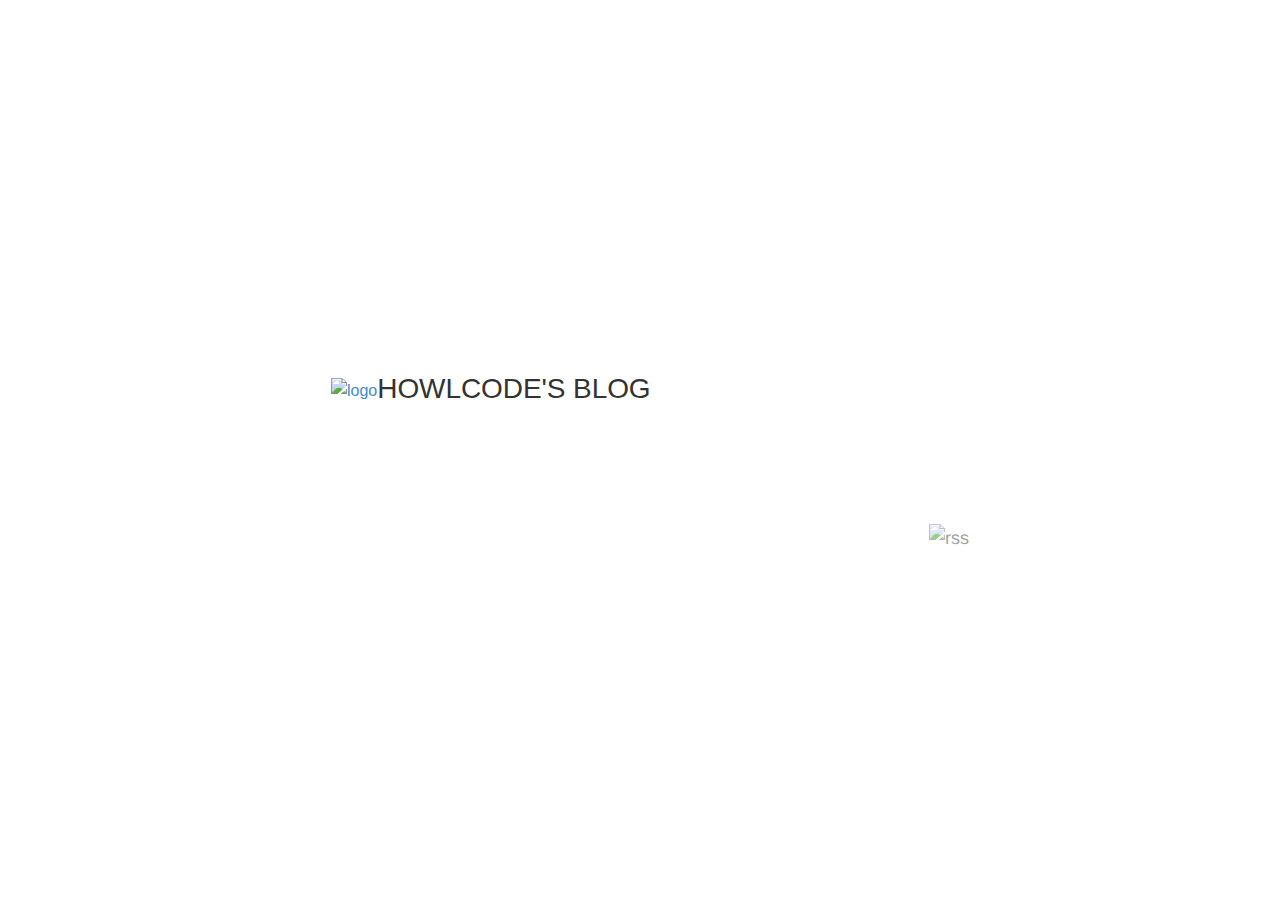
==== public/index.html @ 449d0114 "Initial Commit" ====
<!DOCTYPE html>
<html lang="en-us">

<head>
	<meta name="generator" content="Hugo 0.30.2" />
<meta charset="utf-8">
<meta name="HandheldFriendly" content="True">
<meta name="MobileOptimized" content="320">
<meta name="viewport" content="width=device-width, initial-scale=1.0">
<meta name="referrer" content="no-referrer">



<meta property="og:site_name" content="howlCode&#39;s Blog" />
<meta property="og:locale" content="nn_NO" />
<meta property="og:type" content="article" />
<meta property="og:url" content="http://blog.howlcode.com/" />
<meta property="og:title" content="howlCode&#39;s Blog" />
<meta property="twitter:title" content="howlCode&#39;s Blog">

    <meta property="twitter:card" content="summary">

<meta property="og:description" content="">
<meta property="twitter:description" content="">

<title>


     howlCode&#39;s Blog - howlCode&#39;s Blog 

</title>
<link rel="canonical" href="http://blog.howlcode.com/">


<style media="screen">
  @font-face {
  font-family: 'Nexa Bold';
  src: url('http://blog.howlcode.comfonts/Nexa Bold.otf');
}

html, body, div, span, applet, object, iframe,
h1, h2, h3, h4, h5, h6, p, blockquote, pre,
a, abbr, acronym, address, big, cite, code,
del, dfn, em, img, ins, kbd, q, s, samp,
small, strike, strong, sub, tt, var,
b, u, i, center,
dl, dt, dd, ol, ul, li,
fieldset, form, label, legend,
table, caption, tbody, tfoot, thead, tr, th, td,
article, aside, canvas, details, embed,
figure, figcaption, footer, header, hgroup,
menu, nav, output, ruby, section, summary,
time, mark, audio, video {
  margin: 0;
  padding: 0;
  border: 0;
  font-size: 100%;
  font: inherit;
  vertical-align: baseline;
}
/* HTML5 display-role reset for older browsers */
article, aside, details, figcaption, figure,
footer, header, hgroup, menu, nav, section, div.column {
  display: block;
}
body {
  line-height: 1;
}
ol, ul {
  list-style: none;
}
blockquote, q {
  quotes: none;
}
blockquote:before, blockquote:after,
q:before, q:after {
  content: '';
  content: none;
}
table {
  border-collapse: collapse;
  border-spacing: 0;
}

*,
*:before,
*:after {
  box-sizing: border-box;
}
a,
a:visited,
a:focus,
a:active {
  text-decoration: none;
}
html {
  height: 100%;
  font-size: 16px;
}
body {
  display: -webkit-flex;
  display: -moz-flex;
  display: -ms-flexbox;
  display: -ms-flex;
  display: flex;
  -webkit-flex-direction: column;
  -moz-flex-direction: column;
  -ms-flex-direction: column;
  flex-direction: column;
  -webkit-align-items: center;
  -moz-align-items: center;
  -ms-align-items: center;
  align-items: center;
  -webkit-justify-content: flex-start;
  -moz-justify-content: flex-start;
  -ms-justify-content: flex-start;
  justify-content: flex-start;
  width: 100%;
  min-height: 100%;
  font-weight: 400;
  font-family: 'Helvetica Neue', 'Arial', sans-serif;
  color: #111111;
  line-height: 1.6;
  text-rendering: optimizeLegibility !important;
}
.icon {
  text-rendering: geometricPrecision !important;
}
section {
  display: -webkit-flex;
  display: -moz-flex;
  display: -ms-flexbox;
  display: -ms-flex;
  display: flex;
  -webkit-justify-content: center;
  -moz-justify-content: center;
  -ms-justify-content: center;
  justify-content: center;
  -webkit-align-items: center;
  -moz-align-items: center;
  -ms-align-items: center;
  align-items: center;
  width: 100%;
}
div.column {
  display: -webkit-flex;
  display: -moz-flex;
  display: -ms-flexbox;
  display: -ms-flex;
  display: flex;
  -webkit-justify-content: center;
  -moz-justify-content: center;
  -ms-justify-content: center;
  justify-content: center;
  -webkit-align-items: center;
  -moz-align-items: center;
  -ms-align-items: center;
  align-items: center;
  width: 100%;
}
.container {
  display: -webkit-flex;
  display: -moz-flex;
  display: -ms-flexbox;
  display: -ms-flex;
  display: flex;
  width: 100%;
}
div.header .container {
  -webkit-align-items: center;
  -moz-align-items: center;
  -ms-align-items: center;
  align-items: center;
  -webkit-justify-content: center;
  -moz-justify-content: center;
  -ms-justify-content: center;
  justify-content: center;
}
div.header .content {
  display: -webkit-flex;
  display: -moz-flex;
  display: -ms-flexbox;
  display: -ms-flex;
  display: flex;
  -webkit-flex-direction: column;
  -moz-flex-direction: column;
  -ms-flex-direction: column;
  flex-direction: column;
  -webkit-align-items: center;
  -moz-align-items: center;
  -ms-align-items: center;
  align-items: center;
}
div.header .container .logo {
  max-width: 100px;
  margin-left: -2em;
}
div.header .name {
  padding-top: 20px;
  font-size: 28px;
  font-family: 'Nexa Bold', 'Helvetica Neue', 'Arial', sans-serif;
  letter-spacing: -0.005rem;
  text-transform: uppercase;
  -moz-osx-font-smoothing: grayscale;
  -webkit-font-smoothing: antialiased;
  font-smoothing: antialiased;
  color: #333333;
}
div.header nav {
  margin-bottom: 16px;
}
div.header nav ul {
  list-style: none;
  text-align: center;
  display: -webkit-inline-flex;
  display: -moz-inline-flex;
  display: -ms-inline-flexbox;
  display: -ms-inline-flex;
  display: inline-flex;
}
div.header nav ul li {
  margin-left: 6px;
  margin-right: 6px;
}
div.header nav ul li:first-child {
  margin-left: 0;
}
div.header nav ul li:last-child {
  margin-right: 0;
}
div.header nav ul a {
  color: #555555;
  font-weight: 400;
  font-size: 14px;
  text-transform: uppercase;
  font-family: 'Helvetica Neue', 'Arial', sans-serif;
  -webkit-transition: color 0.1s cubic-bezier(0.47, 0, 0.75, 0.72);
  -moz-transition: color 0.1s cubic-bezier(0.47, 0, 0.75, 0.72);
  -ms-transition: color 0.1s cubic-bezier(0.47, 0, 0.75, 0.72);
  -o-transition: color 0.1s cubic-bezier(0.47, 0, 0.75, 0.72);
}
div.header nav ul a:hover {
  color: #111111;
}
div.footer .container {
  -webkit-align-items: center;
  -moz-align-items: center;
  -ms-align-items: center;
  align-items: center;
  -webkit-justify-content: center;
  -moz-justify-content: center;
  -ms-justify-content: center;
  justify-content: center;
  flex-direction: column-reverse;
  width: 100%;
  text-align: center;
}
div.footer .container a {
  font-size: 14px;
  margin-left: 6px;
  margin-right: 6px;
  opacity: 0.6;
  -webkit-transition: opacity 0.1s cubic-bezier(0.47, 0, 0.75, 0.72);
  -moz-transition: opacity 0.1s cubic-bezier(0.47, 0, 0.75, 0.72);
  -ms-transition: opacity 0.1s cubic-bezier(0.47, 0, 0.75, 0.72);
  -o-transition: opacity 0.1s cubic-bezier(0.47, 0, 0.75, 0.72);
}
div.footer .container a:first-child {
  margin-left: 0;
}
div.footer .container a:last-child {
  margin-right: 0;
}
div.footer .container a:hover {
  opacity: 0.8;
}
div.footer .container a .icon {
  width: 16px;
  height: 16px;
}
div.footer .container .copyright {
  flex-grow: 0.5;
  text-align: start;
}
div.footer .container .icons {
  flex-grow: 0.5;
  text-align: end;
}
div.main .container {
  -webkit-align-items: center;
  -moz-align-items: center;
  -ms-align-items: center;
  align-items: center;
  -webkit-justify-content: flex-start;
  -moz-justify-content: flex-start;
  -ms-justify-content: flex-start;
  justify-content: flex-start;
}
div.main .content {
  color: #111111;
  font-size: 16px;
}
div.main .content .title-container {
  display: -webkit-flex;
  display: -moz-flex;
  display: -ms-flexbox;
  display: -ms-flex;
  display: flex;
  -webkit-justify-content: space-between;
  -moz-justify-content: space-between;
  -ms-justify-content: space-between;
  justify-content: space-between;
}
div.main .content .posts {
  margin-bottom: 4em;
}
div.main .content .page-heading {
  font-size: 20px;
  font-weight: 700;
  font-family: 'Helvetica Neue', 'Arial', sans-serif;
  letter-spacing: -0.005rem;
  text-transform: uppercase;
  -moz-osx-font-smoothing: grayscale;
  -webkit-font-smoothing: antialiased;
  font-smoothing: antialiased;
  color: #333333;
  margin-bottom: 16px;
}
div.main .content .front-matter .page-heading {
  margin-bottom: 0;
}
div.main .content .front-matter .meta {
  font-size: 14px;
  color: #666666;
  display: -webkit-flex;
  display: -moz-flex;
  display: -ms-flexbox;
  display: -ms-flex;
  display: flex;
  margin-bottom: 32px;
}
div.main .content .front-matter .date,
div.main .content .front-matter .author,
div.main .content .front-matter .tags,
div.main .content .front-matter .word-count,
div.main .content .front-matter .middot:before {
  display: none;
}
div.main .content .front-matter .middot:before {
  font-size: 6px;
  margin: 0 6px;
  vertical-align: middle;
  content: "•";
}
div.main .content .front-matter .tags ul {
  display: -webkit-flex;
  display: -moz-flex;
  display: -ms-flexbox;
  display: -ms-flex;
  display: flex;
  -webkit-flex-direction: row;
  -moz-flex-direction: row;
  -ms-flex-direction: row;
  flex-direction: row;
  -webkit-align-items: center;
  -moz-align-items: center;
  -ms-align-items: center;
  align-items: center;
}
div.main .content .front-matter .tags ul li {
  -webkit-transition: opacity 0.1s cubic-bezier(0.47, 0, 0.75, 0.72);
  -moz-transition: opacity 0.1s cubic-bezier(0.47, 0, 0.75, 0.72);
  -ms-transition: opacity 0.1s cubic-bezier(0.47, 0, 0.75, 0.72);
  -o-transition: opacity 0.1s cubic-bezier(0.47, 0, 0.75, 0.72);
}
div.main .content .front-matter .tags ul li:hover {
  opacity: 0.7;
}
div.main .content .front-matter .tags ul li a {
  color: #666666;
}
div.main .container.f04 {
  -webkit-justify-content: center;
  -moz-justify-content: center;
  -ms-justify-content: center;
  justify-content: center;
}
div.main .container.f04 .content {
  display: -webkit-flex;
  display: -moz-flex;
  display: -ms-flexbox;
  display: -ms-flex;
  display: flex;
  -webkit-flex-direction: column;
  -moz-flex-direction: column;
  -ms-flex-direction: column;
  flex-direction: column;
  -webkit-align-items: center;
  -moz-align-items: center;
  -ms-align-items: center;
  align-items: center;
}
div.main .container.f04 .content .num {
  margin: 30px 0px 30px 0;
  font-weight: 400;
  font-family: 'Helvetica Neue', 'Arial', sans-serif;
  font-size: 50px;
}
div.main .container.f04 .content .detail {
  margin-bottom: 40px;
}
div.main .container .content .groupby {
  margin-top: 1em;
  padding-left: 0.5em;
}
div.main .container .content .post-item {
  display: -webkit-flex;
  display: -moz-flex;
  display: -ms-flexbox;
  display: -ms-flex;
  display: flex;
  -webkit-align-items: center;
  -moz-align-items: center;
  -ms-align-items: center;
  align-items: center;
  display: list-item;
  list-style: disc inside;
}
div.main .container .content .post-item .meta {
  font-size: 14px;
  color: #666666;
  display: none;
  min-width: 100px;
}
div.main .container .content .see-more {
  font-style: italic;
  float: right;
  font-size: 0.9em;
  margin-top: 2em;
  color: #313537;
}
div.main .container .content .see-more:hover {
  color: #666;
}
section {
  padding: 0 16px;
}
div.column {
  padding: 0 16px;
}
div.header {
  padding-top: 10px;
}
div.header-home {
  padding-top: 36px;
}
div.main {
  padding-top: 32px;
}
div.main .container .content .post-item .meta {
    display: block;
}
div.main .container .content .post-item {
    display: flex;
    list-style: none;
}
a {
  color: #428bca;
  -webkit-transition: color 0.1s cubic-bezier(0.47, 0, 0.75, 0.72);
  -moz-transition: color 0.1s cubic-bezier(0.47, 0, 0.75, 0.72);
  -ms-transition: color 0.1s cubic-bezier(0.47, 0, 0.75, 0.72);
  -o-transition: color 0.1s cubic-bezier(0.47, 0, 0.75, 0.72);
}
a:hover {
  color: #2a6496;
}
img {
  max-width: 100%;
}
div.main .content {
    width: 100%;
}
div.main .content .markdown {
  font-size: 1.1em;
  line-height: 1.75em;
  color: #313537;
  font-family: serif;
  font-weight: 300;
}
div.main .content .markdown h1,
div.main .content .markdown h2,
div.main .content .markdown h3,
div.main .content .markdown h4,
div.main .content .markdown h5,
div.main .content .markdown h6 {
  font-size: 22px;
  font-family: 'Helvetica Neue', 'Arial', sans-serif;
  letter-spacing: -0.005rem;
  font-weight: 700;
  -moz-osx-font-smoothing: grayscale;
  -webkit-font-smoothing: antialiased;
  font-smoothing: antialiased;
  color: #333333;
  text-transform: none;
  margin-top: 1.75rem;
}
div.main .content .markdown h1 {
  font-size: 1.75rem;
  margin-bottom: 2rem;
}
div.main .content .markdown h2 {
  font-size: 1.5rem;
  margin-bottom: 1.5rem;
}
div.main .content .markdown h3 {
  font-size: 1em;
  margin-bottom: 1rem;
}
div.main .content .markdown h4,
div.main .content .markdown h5,
div.main .content .markdown h6 {
  font-size: 1rem;
  margin-bottom: 1rem;
  letter-spacing: none;
}
div.main .content .markdown code,
div.main .content .markdown pre {
  font-family: 'Menlo', monospace;
  font-size: 0.98rem;
  background-color: #f7f7f7;
}
div.main .content .markdown code {
  /* enclosed by single backtick (`) */
  padding: .15em .5em;
  border-radius: 2px;
}
div.main .content .markdown pre {
  /* Hugo specific: consider using the 'highlight' shortcode */
  display: block;
  margin-top: 1rem;
  margin-bottom: 2rem;
  padding: 1rem;
  line-height: 1.5em;
  white-space: pre;
  word-break: break-all;
  word-wrap: break-word;
}
div.main .content .markdown pre code {
  /* enclosed by 4 backticks (````) */
  padding: 0;
  font-size: 0.9rem;
}
div.main .content .markdown a code {
  color: #428bca !important;
}
div.main .content .markdown a code:hover {
  text-decoration: underline;
}
div.main .content .markdown p {
  
  text-align: justify;
  
  margin-top: 0;
  margin-bottom: 1em;
}
div.main .content .markdown ul,
div.main .content .markdown ol,
div.main .content .markdown dl {
  margin-top: 1rem;
  margin-bottom: 2rem;
}
div.main .content .markdown dt {
  font-weight: bold;
}
div.main .content .markdown dd {
  margin-bottom: .5rem;
}
div.main .content .markdown ul {
  list-style-type: disc;
  list-style-position: outside;
  margin-bottom: 1.25rem;
}
div.main .content .markdown ol {
  list-style-type: decimal;
  margin-bottom: 1.25rem;
}
div.main .content .markdown li {
  margin-left: 2em;
}
div.main .content .markdown em {
  font-style: italic;
}
div.main .content .markdown strong {
  font-weight: 700;
}
div.main .content .markdown hr {
  position: relative;
  margin: 1.75rem 0;
  border: 0;
  border-top: 1px solid #808080;
  border-top: 1px solid #999999;
}
div.main .content .markdown abbr {
  font-size: 0.85rem;
  font-weight: bold;
  color: #666666;
  text-transform: uppercase;
}
div.main .content .markdown abbr[title] {
  cursor: help;
  border-bottom: 1px dotted #808080;
}
div.main .content .markdown blockquote {
  padding: .5rem 1rem;
  margin: .8rem 0;
  color: #7a7a7a;
  border-left: .25rem solid #e5e5e5;
}
div.main .content .markdown blockquote p:last-child {
  margin-bottom: 0;
}
div.main .content .markdown figure {
  width: 100%;
  background: #fff;
  margin-bottom: 1em;
}
div.main .content .markdown figure img {
  width: 100%;
  height: auto;
  max-width: 100%;
  display: block;
  position: static;
  margin: auto;
}
div.main .content .markdown table {
  margin-bottom: 1rem;
  width: 100%;
  border: 1px solid #e5e5e5;
  border-collapse: collapse;
}
div.main .content .markdown td,
div.main .content .markdown th {
  padding: .25rem .5rem;
  border: 1px solid #e5e5e5;
}
div.main .content .markdown tbody tr:nth-child(odd) td,
div.main .content .markdown tbody tr:nth-child(odd) th {
  background-color: #f7f7f7;
}
div.main .content .markdown .footnotes ol {
  list-style-type: decimal;
  margin-left: 16px;
}
div.main .content .markdown .footnotes li {
  list-style-type: unset;
}
div.main .content .markdown .footnote-ref {
  font-size: 0.7em;
}
div.main .content .navigation {
  display: -webkit-flex;
  display: -moz-flex;
  display: -ms-flexbox;
  display: -ms-flex;
  display: flex;
  -webkit-flex-direction: column;
  -moz-flex-direction: column;
  -ms-flex-direction: column;
  flex-direction: column;
  -webkit-align-items: center;
  -moz-align-items: center;
  -ms-align-items: center;
  align-items: center;
  padding: 2em;
}
div.main .content .navigation div {
  display: -webkit-flex;
  display: -moz-flex;
  display: -ms-flexbox;
  display: -ms-flex;
  display: flex;
  -webkit-flex-direction: row;
  -moz-flex-direction: row;
  -ms-flex-direction: row;
  flex-direction: row;
  -webkit-align-items: center;
  -moz-align-items: center;
  -ms-align-items: center;
  align-items: center;
  margin-top: 1em;
}
div.main .content .navigation .icon {
  width: 16px;
  height: 16px;
}
div.main .content .navigation a {
  width: 250px;
  margin: 0 1em;
  text-align: center;
  font-style: italic;
  color: #313537;
}
div.main .content .share, div.main .content .share div {
  display: -webkit-flex;
  display: -moz-flex;
  display: -ms-flexbox;
  display: -ms-flex;
  display: flex;
  -webkit-flex-direction: row;
  -moz-flex-direction: row;
  -ms-flex-direction: row;
  flex-direction: row;
  -webkit-align-items: center;
  -moz-align-items: center;
  -ms-align-items: center;
  align-items: center;
  justify-content: center;
}
div.main .content .share {
  background-color: rgba(152, 152, 152, 0.07);
  padding: 1em 0;
}
div.main .content .share a {
  margin: 0 6px;
}
kbd {
  padding: 0.1em 0.6em;
  border: 1px solid #ccc;
  font-size: 11px;
  font-family: Arial,Helvetica,sans-serif;
  background-color: #f7f7f7;
  color: #333;
  -moz-box-shadow: 0 1px 0px rgba(0, 0, 0, 0.2),0 0 0 2px #ffffff inset;
  -webkit-box-shadow: 0 1px 0px rgba(0, 0, 0, 0.2),0 0 0 2px #ffffff inset;
  box-shadow: 0 1px 0px rgba(0, 0, 0, 0.2),0 0 0 2px #ffffff inset;
  -moz-border-radius: 3px;
  -webkit-border-radius: 3px;
  border-radius: 3px;
  display: inline-block;
  margin: 0 0.1em;
  text-shadow: 0 1px 0 #fff;
  line-height: 1.4;
  white-space: nowrap;
}

/* Fonts */


.wf-raleway-n4-active body, 
.wf-raleway-n4-active div.header nav ul a,
.wf-raleway-n7-active div.main .content .page-heading,
.wf-raleway-n2-active div.main .container.f04 .content .num,
.wf-raleway-n7-active div.main .content .markdown h1,
.wf-raleway-n7-active div.main .content .markdown h2,
.wf-raleway-n7-active div.main .content .markdown h3,
.wf-raleway-n7-active div.main .content .markdown h4,
.wf-raleway-n7-active div.main .content .markdown h5,
.wf-raleway-n7-active div.main .content .markdown h6 {
      font-family: 'Raleway';
}

.wf-merriweather-n3-active div.main .content .markdown {
      font-family: 'Merriweather';
}

.wf-ubuntu-mono-n4-active div.main .content .markdown code,
.wf-ubuntu-mono-n4-active div.main .content .markdown pre {
      font-family: 'Ubuntu Mono';
}


</style>
<style media="(min-width: 600px)">
  body {
-webkit-justify-content: center;
-moz-justify-content: center;
-ms-justify-content: center;
justify-content: center;
}
.non-narrow.zero-top-spacing {
padding-top: 0 !important;
}
section {
padding: 0 16px;
margin-left: 100px;
margin-right: 100px;
max-width: 750px;
}
div.column {
padding: 0 16px;
max-width: 750px;
}
div.header {
background-color: transparent;
}
div.header .container {
-webkit-justify-content: flex-start;
-moz-justify-content: flex-start;
-ms-justify-content: flex-start;
justify-content: flex-start;
}
div.header .container .logo {
margin: 0;
}
div.header-home .container .logo {
max-width: 180px;
margin-left: 20px;
}
div.header-home .name-home {
padding-top: 30px;
font-size: 40px;
}
div.header-home nav ul a {
font-size: 18px;
}
div.header .content {
-webkit-align-items: flex-start;
-moz-align-items: flex-start;
-ms-align-items: flex-start;
align-items: flex-start;
}
div.header .name {
color: #333333;
}
div.header nav {
font-size: 14px;
margin-bottom: 0;
}
div.header nav ul {
text-align: left;
}
div.header nav ul a {
color: #666666;
}
div.header nav ul a:hover {
color: #333333;
}
div.footer {
background-color: transparent;
}
div.footer .container {
flex-direction: row;
}
div.footer .container a {
margin-left: 3px;
margin-right: 3px;
color: #666666;
}
div.footer .container a:hover {
color: #333333;
}
div.footer .container a .icon {
font-size: 18px;
}
div.footer .container a .icon.larger {
font-size: 20px;
}
div.main .content .front-matter .date,
div.main .content .front-matter .author,
div.main .content .front-matter .tags,
div.main .content .front-matter .word-count,
div.main .content .front-matter .middot:before {
display: initial;
}
div.main .container.f04 {
-webkit-justify-content: flex-start;
-moz-justify-content: flex-start;
-ms-justify-content: flex-start;
justify-content: flex-start;
}
div.main .container.f04 .content {
-webkit-align-items: flex-start;
-moz-align-items: flex-start;
-ms-align-items: flex-start;
align-items: flex-start;
}
div.main .container.f04 .content .num {
margin: 0 0 10px 0;
font-size: 32px;
}
div.main .container.f04 .content .detail {
margin-bottom: 30px;
}
.container {
padding: 0 30px;
}
div.header {
padding-top: 60px;
padding-bottom: 60px;
}
div.footer {
padding-top: 30px;
padding-bottom: 60px;
}
div.main {
padding-top: 0;
}
div.main .container .content .post-item {
display: flex;
list-style: none;
padding-left: 1.5em;
}
div.main .container .content .post-item .meta {
display: block;
}
div.main.post {
padding-top: 60px;
padding-bottom: 60px;
}
div.main .content .markdown blockquote {
padding-right: 5rem;
padding-left: 1.25rem;
}
div.main .content .navigation {
-webkit-flex-direction: row;
-moz-flex-direction: row;
-ms-flex-direction: row;
flex-direction: row;
}
div.main .content .navigation div {
margin-top: 0em;
}

</style>
<style media="(min-width: 769px)">
  div.main .content .markdown figure {
width: 110%;
margin-left: -4%;
}
div.main .content .markdown img {
max-width: 110%;
width: 110%;
margin-left: -4%;
}
div.main .content .markdown pre {
width: 110%;
margin-left: -4%;
}

</style>

<noscript>
  <link href="https://fonts.googleapis.com/css?family=Raleway:400,600,700" rel="stylesheet">
  <link href="https://fonts.googleapis.com/css?family=Merriweather:300,300i,700,700i" rel="stylesheet">
  <link href="https://fonts.googleapis.com/css?family=Ubuntu+Mono:400,700" rel="stylesheet">
</noscript>














<link rel="shortcut icon"

    href="http://blog.howlcode.comimg/favicon.ico"

>



  <link href="http://blog.howlcode.com/index.xml" rel="alternate" type="application/rss+xml" title="howlCode&#39;s Blog" />


</head>


<body>


<div class="header header-home column">

    <div class="container">
        <a href="http://blog.howlcode.com"><img class="logo" src="http://blog.howlcode.com/logo.png" alt="logo" /></a>
        <div class="content">
            <a href="http://blog.howlcode.com"><div class="name"><h1>howlCode&#39;s Blog</h1></div></a>
            <nav>
                <ul>
                    
                    
                    
                </ul>
            </nav>
        </div>
    </div>
</div>

<div class="main column">
    <div class="container">
        <div class="content">
            

            

            <div class="best-posts">
            
            
            </div>
        </div>
    </div>
</div>
<div class="footer column">
    <div class="container">

        

        <div class="copyright">

        

        </div>
        <div class="icons">

        

        

        

        

        

        
            <a href="http://blog.howlcode.com/index.xml">
                <img class="icon" src="http://blog.howlcode.comimg/rss.svg" alt="rss" />
            </a>
        

        </div>
    </div>
</div>


<script src="https://ajax.googleapis.com/ajax/libs/webfont/1.6.26/webfont.js"></script>
<script>
  WebFont.load({
    google: {
      families: ['Raleway:400,600,700', 'Merriweather:300,300i,700,700i', 'Ubuntu+Mono:400,700']
    }
  });
</script>













<script>
  window.onload = function() {
    
    
    
  };
</script>




</body>
</html>
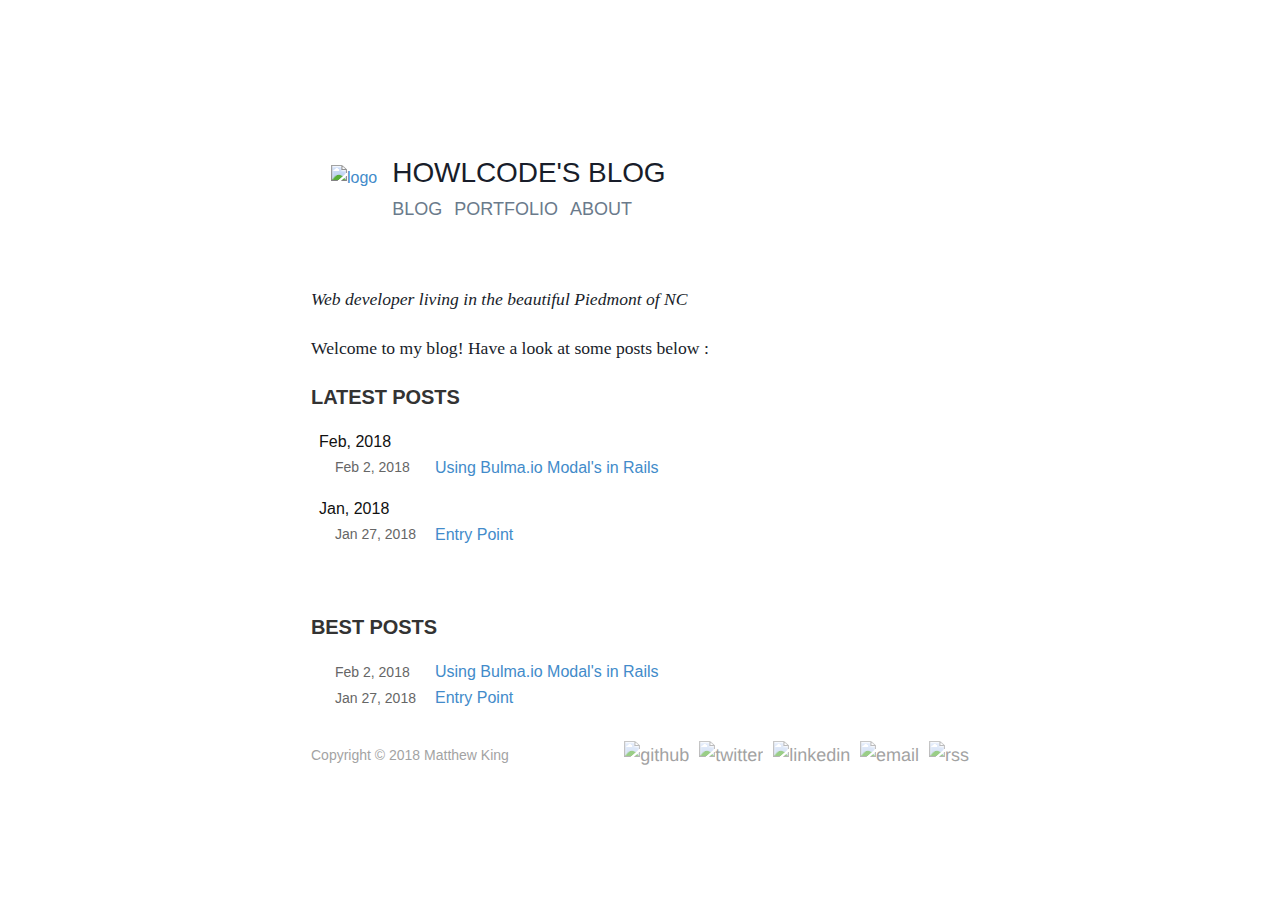
==== commit da428131: "fix layout bug" ====
--- a/public/index.html
+++ b/public/index.html
@@ -1,5 +1,5 @@
 <!DOCTYPE html>
-<html lang="en-us">
+<html lang="en-US">
 
 <head>
 	<meta name="generator" content="Hugo 0.30.2" />
@@ -8,20 +8,24 @@
 <meta name="MobileOptimized" content="320">
 <meta name="viewport" content="width=device-width, initial-scale=1.0">
 <meta name="referrer" content="no-referrer">
-
-
+<meta name="description" content="howlCode&#39;s adventures in coding">
+
+
+    <meta property="twitter:site" content="@_howlCode">
 
 <meta property="og:site_name" content="howlCode&#39;s Blog" />
 <meta property="og:locale" content="nn_NO" />
 <meta property="og:type" content="article" />
-<meta property="og:url" content="http://blog.howlcode.com/" />
+<meta property="og:url" content="http://www.howlcode.com/" />
 <meta property="og:title" content="howlCode&#39;s Blog" />
 <meta property="twitter:title" content="howlCode&#39;s Blog">
 
+    <meta property="og:image" content="http://www.howlcode.comimg/banner.png">
     <meta property="twitter:card" content="summary">
-
-<meta property="og:description" content="">
-<meta property="twitter:description" content="">
+    <meta property="twitter:image" content="http://www.howlcode.comimg/banner.png">
+
+<meta property="og:description" content="howlCode&#39;s adventures in coding">
+<meta property="twitter:description" content="howlCode&#39;s adventures in coding">
 
 <title>
 
@@ -29,13 +33,13 @@
      howlCode&#39;s Blog - howlCode&#39;s Blog 
 
 </title>
-<link rel="canonical" href="http://blog.howlcode.com/">
+<link rel="canonical" href="http://www.howlcode.com/">
 
 
 <style media="screen">
   @font-face {
   font-family: 'Nexa Bold';
-  src: url('http://blog.howlcode.comfonts/Nexa Bold.otf');
+  src: url('http://www.howlcode.comfonts/Nexa Bold.otf');
 }
 
 html, body, div, span, applet, object, iframe,
@@ -194,6 +198,7 @@
 div.header .container .logo {
   max-width: 100px;
   margin-left: -2em;
+  margin-right: 15px;
 }
 div.header .name {
   padding-top: 20px;
@@ -801,6 +806,7 @@
 }
 div.header .container .logo {
 margin: 0;
+margin-right: 15px;
 }
 div.header-home .container .logo {
 max-width: 180px;
@@ -946,11 +952,98 @@
 </noscript>
 
 
-
-
-
-
-
+  <style type="text/css" media="screen">
+    .hljs{display:block;background:white;padding:0.5em;color:#333333;overflow-x:auto}.hljs-comment,.hljs-meta{color:#969896}.hljs-string,.hljs-variable,.hljs-template-variable,.hljs-strong,.hljs-emphasis,.hljs-quote{color:#df5000}.hljs-keyword,.hljs-selector-tag,.hljs-type{color:#a71d5d}.hljs-literal,.hljs-symbol,.hljs-bullet,.hljs-attribute{color:#0086b3}.hljs-section,.hljs-name{color:#63a35c}.hljs-tag{color:#333333}.hljs-title,.hljs-attr,.hljs-selector-id,.hljs-selector-class,.hljs-selector-attr,.hljs-selector-pseudo{color:#795da3}.hljs-addition{color:#55a532;background-color:#eaffea}.hljs-deletion{color:#bd2c00;background-color:#ffecec}.hljs-link{text-decoration:underline}
+  </style>
+
+
+
+  <style type="text/css" media="screen">
+    .progressive{overflow:hidden;position:relative;background:#efefef}.progressive__img{width:100%;height:100%;position:absolute;-webkit-transform:translateZ(0);transform:translateZ(0)}.progressive--not-loaded{filter:blur(30px);-webkit-filter:blur(30px)}.progressive--is-loaded{filter:blur(20px);-webkit-filter:blur(20px);-webkit-animation:sharpen .5s both;animation:sharpen .5s both}@-webkit-keyframes sharpen{from{filter:blur(20px);-webkit-filter:blur(20px)}to{filter:blur(0);-webkit-filter:blur(0)}}@keyframes sharpen{from{filter:blur(20px);-webkit-filter:blur(20px)}to{filter:blur(0);-webkit-filter:blur(0)}}
+  </style>
+
+
+
+  <style type="text/css" media="screen">
+    /*!
+ * Social Share Kit v1.0.7 (http://socialsharekit.com)
+ * Copyright 2015 Social Share Kit / Kaspars Sprogis.
+ * Licensed under Creative Commons Attribution-NonCommercial 3.0 license:
+ * https://github.com/darklow/social-share-kit/blob/master/LICENSE
+ * ---
+ */@font-face{font-family:'social-share-kit';src:url('http://www.howlcode.comfonts/social-share-kit.eot');src:url('http://www.howlcode.comfonts/social-share-kit.eot?#iefix') format('embedded-opentype'),url('http://www.howlcode.comfonts/social-share-kit.woff') format('woff'),url('http://www.howlcode.comfonts/social-share-kit.ttf') format('truetype'),url('http://www.howlcode.comfonts/social-share-kit.svg#social-share-kit') format('svg');font-weight:normal;font-style:normal}.ssk:before{display:inline-block;font-family:"social-share-kit" !important;font-style:normal !important;font-weight:normal !important;font-variant:normal !important;text-transform:none !important;speak:none;line-height:1;-webkit-font-smoothing:antialiased;-moz-osx-font-smoothing:grayscale}.ssk-facebook:before{content:"a";text-indent:4px;margin-right:-4px}.ssk-twitter:before{content:"b"}.ssk-google-plus:before{content:"v"}.ssk-google-plus-old:before{content:"c"}.ssk-email:before{content:"d";top:-1px;position:relative}.ssk-pinterest:before{content:"e"}.ssk-tumblr:before{content:"f"}.ssk-linkedin:before{content:"g"}.ssk-github:before{content:"h"}.ssk-vk:before{content:"i"}.ssk-instagram:before{content:"j"}.ssk-amazon:before{content:"k"}.ssk-skype:before{content:"s"}.ssk-youtube:before{content:"x"}.ssk-vimeo:before{content:"u"}.ssk-ebay:before{content:"p"}.ssk-apple:before{content:"l"}.ssk-behance:before{content:"q"}.ssk-dribble:before{content:"n"}.ssk-android:before{content:"o"}.ssk-whatsapp:before{content:"m"}.ssk-reddit:before{content:"r"}.ssk-reddit2:before{content:"t"}.ssk-link:before{content:"w"}.ssk{background-color:#757575;color:white;display:inline-block;font-size:22px;line-height:1px;margin-right:2px;margin-bottom:2px;padding:7px;text-align:center;text-decoration:none;transition:background-color .1s;-webkit-transition:background-color .1s;-moz-transition:background-color .1s;-ms-transition:background-color .1s;-o-transition:background-color .1s}.ssk:before,.ssk .glyphicon,.ssk .fa{position:relative;font-size:22px;top:0;vertical-align:middle}.ssk.ssk-xs,.ssk-xs>.ssk{padding:4px}.ssk.ssk-xs:before,.ssk-xs>.ssk:before,.ssk.ssk-xs .glyphicon,.ssk-xs>.ssk .glyphicon,.ssk.ssk-xs .fa,.ssk-xs>.ssk .fa{font-size:15px}.ssk.ssk-sm,.ssk-sm>.ssk{padding:5px}.ssk.ssk-sm:before,.ssk-sm>.ssk:before,.ssk.ssk-sm .glyphicon,.ssk-sm>.ssk .glyphicon,.ssk.ssk-sm .fa,.ssk-sm>.ssk .fa{font-size:20px}.ssk.ssk-lg,.ssk-lg>.ssk{padding:9px}.ssk.ssk-lg:before,.ssk-lg>.ssk:before,.ssk.ssk-lg .glyphicon,.ssk-lg>.ssk .glyphicon,.ssk.ssk-lg .fa,.ssk-lg>.ssk .fa{font-size:28px}.ssk:last-child{margin-right:0}.ssk:hover{background-color:#424242}.ssk:hover,.ssk:focus{color:#fff;text-decoration:none}.ssk.ssk-round,.ssk-round .ssk{border-radius:50%}.ssk.ssk-round:before,.ssk-round .ssk:before{text-indent:0;margin-right:0}.ssk.ssk-rounded,.ssk-rounded .ssk{border-radius:15%}.ssk.ssk-icon{color:#757575;padding:2px;font-size:24px}.ssk.ssk-icon,.ssk.ssk-icon:hover{background-color:transparent}.ssk.ssk-icon:hover{color:#424242}.ssk.ssk-icon.ssk-xs,.ssk-xs>.ssk.ssk-icon{font-size:16px}.ssk.ssk-icon.ssk-sm,.ssk-sm>.ssk.ssk-icon{font-size:20px}.ssk.ssk-icon.ssk-lg,.ssk-lg>.ssk.ssk-icon{font-size:28px}.ssk.ssk-text{overflow:hidden;font-size:17px;line-height:normal;padding-right:10px}.ssk.ssk-text:before,.ssk.ssk-text .glyphicon,.ssk.ssk-text .fa{margin:-7px 10px -7px -7px;padding:7px;background-color:rgba(0,0,0,0.15);vertical-align:bottom;text-indent:0}.ssk-block .ssk.ssk-text{display:block;margin-right:0;text-align:left}.ssk.ssk-text.ssk-xs,.ssk-xs>.ssk.ssk-text{font-size:12px;padding-right:6px}.ssk.ssk-text.ssk-xs:before,.ssk-xs>.ssk.ssk-text:before,.ssk.ssk-text.ssk-xs .glyphicon,.ssk-xs>.ssk.ssk-text .glyphicon,.ssk.ssk-text.ssk-xs .fa,.ssk-xs>.ssk.ssk-text .fa{margin:-4px 6px -4px -4px;padding:4px}.ssk.ssk-text.ssk-sm,.ssk-sm>.ssk.ssk-text{font-size:16px;padding-right:7px}.ssk.ssk-text.ssk-sm:before,.ssk-sm>.ssk.ssk-text:before,.ssk.ssk-text.ssk-sm .glyphicon,.ssk-sm>.ssk.ssk-text .glyphicon,.ssk.ssk-text.ssk-sm .fa,.ssk-sm>.ssk.ssk-text .fa{margin:-5px 7px -5px -5px;padding:5px}.ssk.ssk-text.ssk-lg,.ssk-lg>.ssk.ssk-text{font-size:22px;padding-right:13px}.ssk.ssk-text.ssk-lg:before,.ssk-lg>.ssk.ssk-text:before,.ssk.ssk-text.ssk-lg .glyphicon,.ssk-lg>.ssk.ssk-text .glyphicon,.ssk.ssk-text.ssk-lg .fa,.ssk-lg>.ssk.ssk-text .fa{margin:-9px 13px -9px -9px;padding:9px}.ssk-group,.ssk-sticky{font-size:0}.ssk-sticky{top:0;position:fixed;z-index:2000}.ssk-sticky .ssk{transition:padding .1s ease-out;-webkit-transition:padding .1s ease-out;-moz-transition:padding .1s ease-out;-ms-transition:padding .1s ease-out;-o-transition:padding .1s ease-out;margin:0}@media (min-width:768px){.ssk-sticky.ssk-left .ssk,.ssk-sticky.ssk-right .ssk{display:block;clear:both}.ssk-sticky.ssk-left.ssk-center,.ssk-sticky.ssk-right.ssk-center{top:50%;transform:translateY(-50%);-webkit-transform:translateY(-50%);-moz-transform:translateY(-50%);-ms-transform:translateY(-50%);-o-transform:translateY(-50%)}.ssk-sticky.ssk-left{left:0}.ssk-sticky.ssk-left .ssk{float:left}.ssk-sticky.ssk-left .ssk:hover{padding-left:15px}.ssk-sticky.ssk-right{right:0}.ssk-sticky.ssk-right .ssk{float:right}.ssk-sticky.ssk-right .ssk:hover{padding-right:15px}}.ssk-sticky.ssk-bottom{font-size:0;top:auto;bottom:0}.ssk-sticky.ssk-bottom.ssk-center{left:50%;right:auto;transform:translateX(-50%);-webkit-transform:translateX(-50%);-moz-transform:translateX(-50%);-ms-transform:translateX(-50%);-o-transform:translateX(-50%)}.ssk-sticky.ssk-bottom .ssk{vertical-align:bottom}.ssk-sticky.ssk-bottom .ssk:hover{padding-bottom:15px}.ssk-sticky.ssk-round.ssk-xs .ssk:hover{padding:8px}.ssk-sticky.ssk-round.ssk-sm .ssk:hover{padding:9px}.ssk-sticky.ssk-round .ssk:hover{padding:11px}.ssk-sticky.ssk-round.ssk-lg .ssk:hover{padding:13px}@media (max-width:767px){.ssk-sticky{left:0;right:0;bottom:0;top:auto;width:100%;display:flex !important;flex-direction:row;flex-wrap:nowrap}.ssk-sticky.ssk-sticky-hide-xs{display:none !important}.ssk-sticky .ssk{flex:1;width:auto}.ssk-sticky .ssk .ssk-num{display:none}}.ssk-count{padding-top:20px}.ssk-count .ssk{position:relative}.ssk-count .ssk-num{border-radius:4px;color:#8f8f8f;background-color:rgba(50,50,50,0.03);display:block;font-size:12px;left:0;line-height:20px;position:absolute;right:0;text-align:center;top:-20px}@media (min-width:768px){.ssk-count.ssk-sticky{padding-top:0}.ssk-count.ssk-sticky.ssk-left .ssk-num,.ssk-count.ssk-sticky.ssk-right .ssk-num{top:20%;background-color:transparent}.ssk-count.ssk-sticky.ssk-left .ssk-num{left:100%;margin-left:5px}.ssk-count.ssk-sticky.ssk-right .ssk-num{right:115%;margin-left:-100%;text-align:right}}.ssk-facebook{background-color:#3B5998}.ssk-grayscale>.ssk-facebook{background-color:#757575}.ssk-facebook:hover{background-color:#2d4373}.ssk-facebook:hover{background-color:#2d4373}.ssk-grayscale>.ssk-facebook:hover{background-color:#3B5998}.ssk-facebook.ssk-icon{color:#3B5998}.ssk-facebook.ssk-icon:hover{color:#2d4373}.ssk-facebook.ssk-icon:before{text-indent:0;margin-right:0}.ssk-twitter{background-color:#1DA1F2}.ssk-grayscale>.ssk-twitter{background-color:#757575}.ssk-twitter:hover{background-color:#0c85d0}.ssk-twitter:hover{background-color:#0c85d0}.ssk-grayscale>.ssk-twitter:hover{background-color:#1DA1F2}.ssk-twitter.ssk-icon{color:#1DA1F2}.ssk-twitter.ssk-icon:hover{color:#0c85d0}.ssk-google-plus{background-color:#EA4335}.ssk-grayscale>.ssk-google-plus{background-color:#757575}.ssk-google-plus:hover{background-color:#d62516}.ssk-google-plus:hover{background-color:#d62516}.ssk-grayscale>.ssk-google-plus:hover{background-color:#EA4335}.ssk-google-plus.ssk-icon{color:#EA4335}.ssk-google-plus.ssk-icon:hover{color:#d62516}.ssk-pinterest{background-color:#BD081C}.ssk-grayscale>.ssk-pinterest{background-color:#757575}.ssk-pinterest:hover{background-color:#8c0615}.ssk-pinterest:hover{background-color:#8c0615}.ssk-grayscale>.ssk-pinterest:hover{background-color:#BD081C}.ssk-pinterest.ssk-icon{color:#BD081C}.ssk-pinterest.ssk-icon:hover{color:#8c0615}.ssk-tumblr{background-color:#395773}.ssk-grayscale>.ssk-tumblr{background-color:#757575}.ssk-tumblr:hover{background-color:#283d51}.ssk-tumblr:hover{background-color:#283d51}.ssk-grayscale>.ssk-tumblr:hover{background-color:#395773}.ssk-tumblr.ssk-icon{color:#395773}.ssk-tumblr.ssk-icon:hover{color:#283d51}.ssk-email{background-color:#757575}.ssk-grayscale>.ssk-email{background-color:#757575}.ssk-email:hover{background-color:#5b5b5b}.ssk-email:hover{background-color:#5b5b5b}.ssk-grayscale>.ssk-email:hover{background-color:#757575}.ssk-grayscale>.ssk-email:hover{background-color:#5b5b5b}.ssk-email.ssk-icon{color:#757575}.ssk-email.ssk-icon:hover{color:#5b5b5b}.ssk-vk{background-color:#54769a}.ssk-grayscale>.ssk-vk{background-color:#757575}.ssk-vk:hover{background-color:#425d79}.ssk-vk:hover{background-color:#425d79}.ssk-grayscale>.ssk-vk:hover{background-color:#54769a}.ssk-vk.ssk-icon{color:#54769a}.ssk-vk.ssk-icon:hover{color:#425d79}.ssk-linkedin{background-color:#1c87bd}.ssk-grayscale>.ssk-linkedin{background-color:#757575}.ssk-linkedin:hover{background-color:#156791}.ssk-linkedin:hover{background-color:#156791}.ssk-grayscale>.ssk-linkedin:hover{background-color:#1c87bd}.ssk-linkedin.ssk-icon{color:#1c87bd}.ssk-linkedin.ssk-icon:hover{color:#156791}.ssk-whatsapp{background-color:#34AF23}.ssk-grayscale>.ssk-whatsapp{background-color:#757575}.ssk-whatsapp:hover{background-color:#27851a}.ssk-whatsapp:hover{background-color:#27851a}.ssk-grayscale>.ssk-whatsapp:hover{background-color:#34AF23}.ssk-whatsapp.ssk-icon{color:#34AF23}.ssk-whatsapp.ssk-icon:hover{color:#27851a}.ssk-reddit{background-color:#5f99cf}.ssk-grayscale>.ssk-reddit{background-color:#757575}.ssk-reddit:hover{background-color:#3a80c1}.ssk-reddit:hover{background-color:#3a80c1}.ssk-grayscale>.ssk-reddit:hover{background-color:#5f99cf}.ssk-reddit.ssk-icon{color:#5f99cf}.ssk-reddit.ssk-icon:hover{color:#3a80c1}.ssk-reddit2{background-color:#5f99cf}.ssk-grayscale>.ssk-reddit2{background-color:#757575}.ssk-reddit2:hover{background-color:#3a80c1}.ssk-reddit2:hover{background-color:#3a80c1}.ssk-grayscale>.ssk-reddit2:hover{background-color:#5f99cf}.ssk-reddit2.ssk-icon{color:#5f99cf}.ssk-reddit2.ssk-icon:hover{color:#3a80c1}.ssk-turquoise{background-color:#1abc9c}.ssk-turquoise:hover{background-color:#148f77}.ssk-emerald{background-color:#2ecc71}.ssk-emerald:hover{background-color:#25a25a}.ssk-peter-river{background-color:#3498db}.ssk-peter-river:hover{background-color:#217dbb}.ssk-belize-hole{background-color:#2980b9}.ssk-belize-hole:hover{background-color:#20638f}.ssk-amethyst{background-color:#9b59b6}.ssk-amethyst:hover{background-color:#804399}.ssk-wisteria{background-color:#8e44ad}.ssk-wisteria:hover{background-color:#703688}.ssk-wet-asphalt{background-color:#34495e}.ssk-wet-asphalt:hover{background-color:#222f3d}.ssk-midnight-blue{background-color:#2c3e50}.ssk-midnight-blue:hover{background-color:#1a242f}.ssk-green-sea{background-color:#16a085}.ssk-green-sea:hover{background-color:#107360}.ssk-nephritis{background-color:#27ae60}.ssk-nephritis:hover{background-color:#1e8449}.ssk-sunflower{background-color:#f1c40f}.ssk-sunflower:hover{background-color:#c29d0b}.ssk-orange{background-color:#f39c12}.ssk-orange:hover{background-color:#c87f0a}.ssk-carrot{background-color:#e67e22}.ssk-carrot:hover{background-color:#bf6516}.ssk-pumpkin{background-color:#d35400}.ssk-pumpkin:hover{background-color:#a04000}.ssk-alizarin{background-color:#e74c3c}.ssk-alizarin:hover{background-color:#d62c1a}.ssk-pomegranate{background-color:#c0392b}.ssk-pomegranate:hover{background-color:#962d22}.ssk-clouds{background-color:#cfd9db}.ssk-clouds:hover{background-color:#b1c2c6}.ssk-concrete{background-color:#95a5a6}.ssk-concrete:hover{background-color:#798d8f}.ssk-silver{background-color:#bdc3c7}.ssk-silver:hover{background-color:#a1aab0}.ssk-asbestos{background-color:#7f8c8d}.ssk-asbestos:hover{background-color:#667273}.ssk-dark-gray{background-color:#555}.ssk-dark-gray:hover{background-color:#3b3b3b}.ssk-black{background-color:#333}.ssk-black:hover{background-color:#1a1a1a}
+  </style>
+
+
+
+  <style type="text/css" media="screen">
+    a {
+    color: #527fc1f;
+}
+
+a:hover {
+    color: #1a3152;
+}
+
+div.main .content .markdown, div.header .name, div.header nav ul a:hover {
+    color: #181d2a;
+}
+
+div.header nav ul a {
+    color: #6a7a8b;
+}
+
+div.main .content .markdown code {
+    background-color: #f9f9f9;
+    color: #527fc1f;
+}
+
+div.main .content .markdown pre, div.main .content .markdown pre code {
+    background-color: #282a36;
+    color: #87a5d2;
+}
+
+.hljs, .hljs-subst, .hljs-variable {
+    color: #87a5d2;
+}
+
+.hljs-type {
+    color: #97d28b;
+}
+
+.hljs-quote {
+    color: #ffcb8d;
+}
+
+.hljs-string, .hljs-number, .hljs-selector-id, .hljs-selector-class, .hljs-template-tag, .hljs-deletion {
+    color: #96c2d7;
+}
+
+.hljs-comment {
+    color: #6a7a8b;
+}
+
+.hljs-regexp, .hljs-symbol, .hljs-template-variable {
+    color: #ffcb8d;
+}
+
+.hljs-keyword, .hljs-attribute, .hljs-meta-keyword, .hljs-doctag, .hljs-name {
+    color: #97d28b;
+}
+
+.hljs-link, .hljs-selector-attr, .hljs-selector-pseudo, .hljs-title, .hljs-section {
+    color: #ff8e91;
+}
+
+.hljs-built_in, .hljs-bullet, .hljs-code, .hljs-addition {
+    color: #97d28b;
+}
+
+.ssk {
+    background-color: #6a7a8b;
+}
+
+  </style>
 
 
 
@@ -960,13 +1053,13 @@
 
 <link rel="shortcut icon"
 
-    href="http://blog.howlcode.comimg/favicon.ico"
+    href="http://www.howlcode.comimg/favicon.ico"
 
 >
 
 
 
-  <link href="http://blog.howlcode.com/index.xml" rel="alternate" type="application/rss+xml" title="howlCode&#39;s Blog" />
+  <link href="http://www.howlcode.com/index.xml" rel="alternate" type="application/rss+xml" title="howlCode&#39;s Blog" />
 
 
 </head>
@@ -978,13 +1071,33 @@
 <div class="header header-home column">
 
     <div class="container">
-        <a href="http://blog.howlcode.com"><img class="logo" src="http://blog.howlcode.com/logo.png" alt="logo" /></a>
+        <a href="http://www.howlcode.com"><img class="logo" src="http://www.howlcode.com/img/logo.png" alt="logo" /></a>
         <div class="content">
-            <a href="http://blog.howlcode.com"><div class="name"><h1>howlCode&#39;s Blog</h1></div></a>
+            <a href="http://www.howlcode.com"><div class="name"><h1>howlCode&#39;s Blog</h1></div></a>
             <nav>
                 <ul>
                     
-                    
+                        <li><a href="http://www.howlcode.comblog/">Blog</a></li>
+                    
+                    
+                        
+                            
+                        
+                    
+                        
+                            
+                            <li><a href="http://www.howlcode.com/portfolio">portfolio</a></li>
+                            
+                        
+                    
+                    
+                        
+                            <li><a href="http://www.howlcode.com/about/">About</a></li>
+                        
+                    
+                        
+                    
+                        
                     
                 </ul>
             </nav>
@@ -996,11 +1109,77 @@
     <div class="container">
         <div class="content">
             
-
+                <div class="markdown">
+                <p><em>Web developer living in the beautiful Piedmont of NC</em></p>
+
+<p>Welcome to my blog! Have a look at some posts below :</p>
+
+                </div>
+            
+
+            
+                <div class="posts">
+                
+                
+                    <div class="page-heading">Latest posts</div>
+                    <ul>
+                    
+                        <li class="groupby">Feb, 2018</li>
+                        
+                            <li class="post-item">
+    <span class="meta">Feb 2, 2018</span>
+    <a href="http://www.howlcode.com/blog/using-bulma.io-modals-in-rails/"><span>Using Bulma.io Modal&#39;s in Rails</span></a>
+</li>
+
+                        
+                    
+                        <li class="groupby">Jan, 2018</li>
+                        
+                            <li class="post-item">
+    <span class="meta">Jan 27, 2018</span>
+    <a href="http://www.howlcode.com/blog/entry-point/"><span>Entry Point</span></a>
+</li>
+
+                        
+                    
+                    </ul>
+
+                    
+                
+                </div>
             
 
             <div class="best-posts">
             
+            
+                <div class="page-heading">Best posts</div>
+                <ul>
+                
+                    
+                        <li class="post-item">
+    <span class="meta">Feb 2, 2018</span>
+    <a href="http://www.howlcode.com/blog/using-bulma.io-modals-in-rails/"><span>Using Bulma.io Modal&#39;s in Rails</span></a>
+</li>
+
+                    
+                
+                    
+                        <li class="post-item">
+    <span class="meta">Jan 27, 2018</span>
+    <a href="http://www.howlcode.com/blog/entry-point/"><span>Entry Point</span></a>
+</li>
+
+                    
+                
+                    
+                
+                    
+                
+                    
+                
+                    
+                
+                </ul>
             
             </div>
         </div>
@@ -1014,6 +1193,10 @@
         <div class="copyright">
 
         
+            
+                <a href="http://www.howlcode.comlicense">Copyright © 2018 Matthew King</a>
+            
+        
 
         </div>
         <div class="icons">
@@ -1021,16 +1204,32 @@
         
 
         
-
-        
-
-        
-
-        
-
-        
-            <a href="http://blog.howlcode.com/index.xml">
-                <img class="icon" src="http://blog.howlcode.comimg/rss.svg" alt="rss" />
+            <a href="https://github.com/howlCode" target="_blank">
+                <img class="icon" src="http://www.howlcode.comimg/github.svg" alt="github" />
+            </a>
+        
+
+        
+            <a href="https://twitter.com/_howlCode" target="_blank">
+                <img class="icon" src="http://www.howlcode.comimg/twitter.svg" alt="twitter" />
+            </a>
+        
+
+        
+            <a href="https://www.linkedin.com/in/matthew-king-31567bb2/" target="_blank">
+                <img class="icon" src="http://www.howlcode.comimg/linkedin.svg" alt="linkedin" />
+            </a>
+        
+
+        
+            <a href="mailto:miromanyth@gmail.com">
+                <img class="icon" src="http://www.howlcode.comimg/email.svg" alt="email" />
+            </a>
+        
+
+        
+            <a href="http://www.howlcode.com/index.xml">
+                <img class="icon" src="http://www.howlcode.comimg/rss.svg" alt="rss" />
             </a>
         
 
@@ -1050,12 +1249,19 @@
 
 
 
-
-
-
-
-
-
+  <script src="http://www.howlcode.comjs/highlight.min.js" defer></script>
+  
+
+
+
+  <script src="http://www.howlcode.comjs/progressively.min.js" defer></script>
+
+
+
+
+
+
+  <script src="http://www.howlcode.comjs/social-share-kit.min.js" defer></script>
 
 
 
@@ -1063,7 +1269,18 @@
 <script>
   window.onload = function() {
     
+      hljs.initHighlighting();
     
+    
+      progressively.init({delay: 30, throttle: 50});
+    
+    
+      SocialShareKit.init({
+        twitter: {
+            text: '',
+            via: '_howlCode'
+        }
+      });
     
   };
 </script>
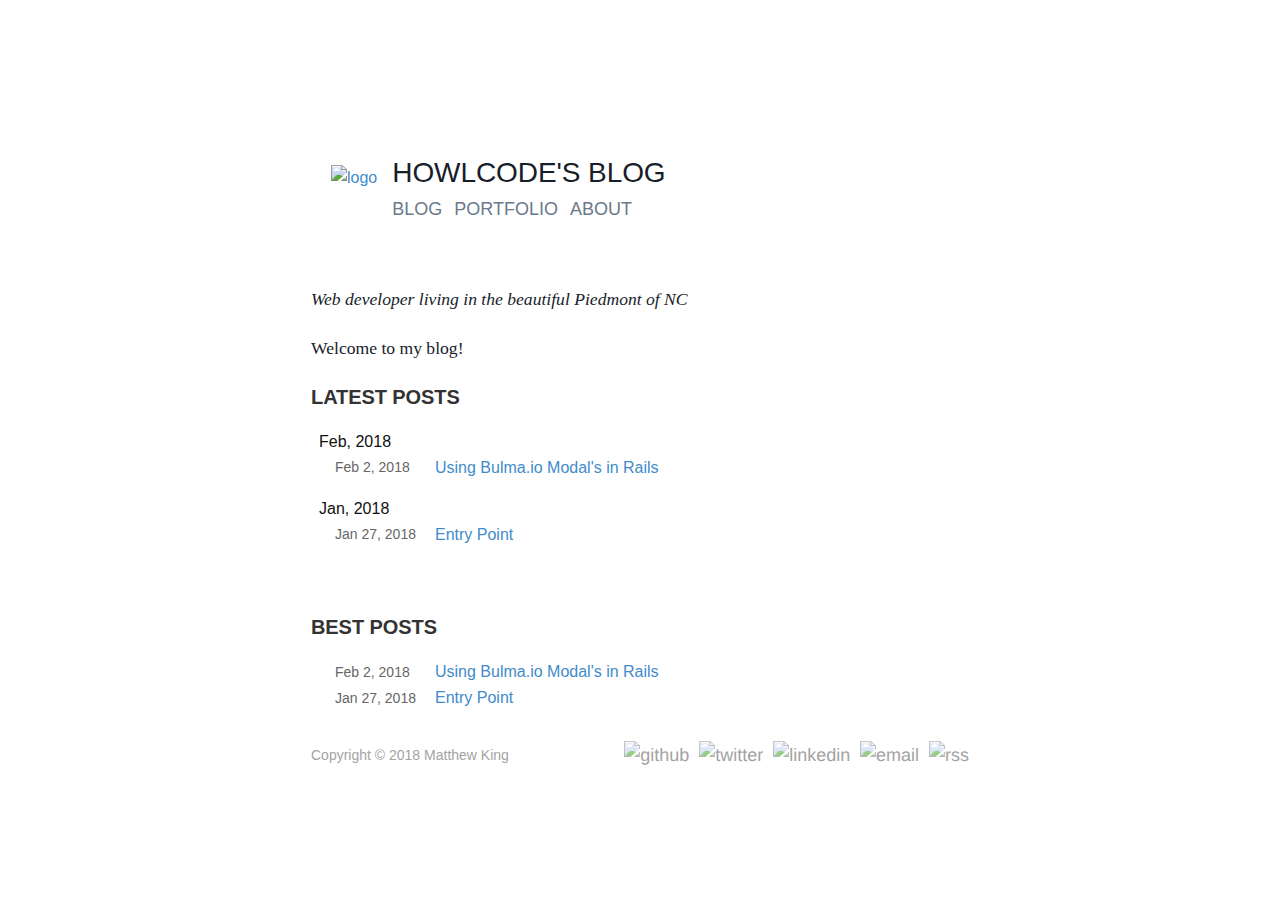
==== commit 8a6361a5: "Update portfolio page to include some new projects" ====
--- a/public/index.html
+++ b/public/index.html
@@ -16,13 +16,13 @@
 <meta property="og:site_name" content="howlCode&#39;s Blog" />
 <meta property="og:locale" content="nn_NO" />
 <meta property="og:type" content="article" />
-<meta property="og:url" content="http://www.howlcode.com/" />
+<meta property="og:url" content="http://blog.howlcode.com/" />
 <meta property="og:title" content="howlCode&#39;s Blog" />
 <meta property="twitter:title" content="howlCode&#39;s Blog">
 
-    <meta property="og:image" content="http://www.howlcode.comimg/banner.png">
+    <meta property="og:image" content="http://blog.howlcode.com/img/banner.png">
     <meta property="twitter:card" content="summary">
-    <meta property="twitter:image" content="http://www.howlcode.comimg/banner.png">
+    <meta property="twitter:image" content="http://blog.howlcode.com/img/banner.png">
 
 <meta property="og:description" content="howlCode&#39;s adventures in coding">
 <meta property="twitter:description" content="howlCode&#39;s adventures in coding">
@@ -30,16 +30,19 @@
 <title>
 
 
-     howlCode&#39;s Blog - howlCode&#39;s Blog 
+    howlCode&#39;s Blog
 
 </title>
-<link rel="canonical" href="http://www.howlcode.com/">
+<link rel="canonical" href="http://blog.howlcode.com/">
+<link rel="stylesheet"
+      href="//cdnjs.cloudflare.com/ajax/libs/highlight.js/9.12.0/styles/default.min.css">
+<script src="//cdnjs.cloudflare.com/ajax/libs/highlight.js/9.12.0/highlight.min.js"></script>
 
 
 <style media="screen">
   @font-face {
   font-family: 'Nexa Bold';
-  src: url('http://www.howlcode.comfonts/Nexa Bold.otf');
+  src: url('http://blog.howlcode.com/fonts/Nexa Bold.otf');
 }
 
 html, body, div, span, applet, object, iframe,
@@ -971,7 +974,7 @@
  * Licensed under Creative Commons Attribution-NonCommercial 3.0 license:
  * https://github.com/darklow/social-share-kit/blob/master/LICENSE
  * ---
- */@font-face{font-family:'social-share-kit';src:url('http://www.howlcode.comfonts/social-share-kit.eot');src:url('http://www.howlcode.comfonts/social-share-kit.eot?#iefix') format('embedded-opentype'),url('http://www.howlcode.comfonts/social-share-kit.woff') format('woff'),url('http://www.howlcode.comfonts/social-share-kit.ttf') format('truetype'),url('http://www.howlcode.comfonts/social-share-kit.svg#social-share-kit') format('svg');font-weight:normal;font-style:normal}.ssk:before{display:inline-block;font-family:"social-share-kit" !important;font-style:normal !important;font-weight:normal !important;font-variant:normal !important;text-transform:none !important;speak:none;line-height:1;-webkit-font-smoothing:antialiased;-moz-osx-font-smoothing:grayscale}.ssk-facebook:before{content:"a";text-indent:4px;margin-right:-4px}.ssk-twitter:before{content:"b"}.ssk-google-plus:before{content:"v"}.ssk-google-plus-old:before{content:"c"}.ssk-email:before{content:"d";top:-1px;position:relative}.ssk-pinterest:before{content:"e"}.ssk-tumblr:before{content:"f"}.ssk-linkedin:before{content:"g"}.ssk-github:before{content:"h"}.ssk-vk:before{content:"i"}.ssk-instagram:before{content:"j"}.ssk-amazon:before{content:"k"}.ssk-skype:before{content:"s"}.ssk-youtube:before{content:"x"}.ssk-vimeo:before{content:"u"}.ssk-ebay:before{content:"p"}.ssk-apple:before{content:"l"}.ssk-behance:before{content:"q"}.ssk-dribble:before{content:"n"}.ssk-android:before{content:"o"}.ssk-whatsapp:before{content:"m"}.ssk-reddit:before{content:"r"}.ssk-reddit2:before{content:"t"}.ssk-link:before{content:"w"}.ssk{background-color:#757575;color:white;display:inline-block;font-size:22px;line-height:1px;margin-right:2px;margin-bottom:2px;padding:7px;text-align:center;text-decoration:none;transition:background-color .1s;-webkit-transition:background-color .1s;-moz-transition:background-color .1s;-ms-transition:background-color .1s;-o-transition:background-color .1s}.ssk:before,.ssk .glyphicon,.ssk .fa{position:relative;font-size:22px;top:0;vertical-align:middle}.ssk.ssk-xs,.ssk-xs>.ssk{padding:4px}.ssk.ssk-xs:before,.ssk-xs>.ssk:before,.ssk.ssk-xs .glyphicon,.ssk-xs>.ssk .glyphicon,.ssk.ssk-xs .fa,.ssk-xs>.ssk .fa{font-size:15px}.ssk.ssk-sm,.ssk-sm>.ssk{padding:5px}.ssk.ssk-sm:before,.ssk-sm>.ssk:before,.ssk.ssk-sm .glyphicon,.ssk-sm>.ssk .glyphicon,.ssk.ssk-sm .fa,.ssk-sm>.ssk .fa{font-size:20px}.ssk.ssk-lg,.ssk-lg>.ssk{padding:9px}.ssk.ssk-lg:before,.ssk-lg>.ssk:before,.ssk.ssk-lg .glyphicon,.ssk-lg>.ssk .glyphicon,.ssk.ssk-lg .fa,.ssk-lg>.ssk .fa{font-size:28px}.ssk:last-child{margin-right:0}.ssk:hover{background-color:#424242}.ssk:hover,.ssk:focus{color:#fff;text-decoration:none}.ssk.ssk-round,.ssk-round .ssk{border-radius:50%}.ssk.ssk-round:before,.ssk-round .ssk:before{text-indent:0;margin-right:0}.ssk.ssk-rounded,.ssk-rounded .ssk{border-radius:15%}.ssk.ssk-icon{color:#757575;padding:2px;font-size:24px}.ssk.ssk-icon,.ssk.ssk-icon:hover{background-color:transparent}.ssk.ssk-icon:hover{color:#424242}.ssk.ssk-icon.ssk-xs,.ssk-xs>.ssk.ssk-icon{font-size:16px}.ssk.ssk-icon.ssk-sm,.ssk-sm>.ssk.ssk-icon{font-size:20px}.ssk.ssk-icon.ssk-lg,.ssk-lg>.ssk.ssk-icon{font-size:28px}.ssk.ssk-text{overflow:hidden;font-size:17px;line-height:normal;padding-right:10px}.ssk.ssk-text:before,.ssk.ssk-text .glyphicon,.ssk.ssk-text .fa{margin:-7px 10px -7px -7px;padding:7px;background-color:rgba(0,0,0,0.15);vertical-align:bottom;text-indent:0}.ssk-block .ssk.ssk-text{display:block;margin-right:0;text-align:left}.ssk.ssk-text.ssk-xs,.ssk-xs>.ssk.ssk-text{font-size:12px;padding-right:6px}.ssk.ssk-text.ssk-xs:before,.ssk-xs>.ssk.ssk-text:before,.ssk.ssk-text.ssk-xs .glyphicon,.ssk-xs>.ssk.ssk-text .glyphicon,.ssk.ssk-text.ssk-xs .fa,.ssk-xs>.ssk.ssk-text .fa{margin:-4px 6px -4px -4px;padding:4px}.ssk.ssk-text.ssk-sm,.ssk-sm>.ssk.ssk-text{font-size:16px;padding-right:7px}.ssk.ssk-text.ssk-sm:before,.ssk-sm>.ssk.ssk-text:before,.ssk.ssk-text.ssk-sm .glyphicon,.ssk-sm>.ssk.ssk-text .glyphicon,.ssk.ssk-text.ssk-sm .fa,.ssk-sm>.ssk.ssk-text .fa{margin:-5px 7px -5px -5px;padding:5px}.ssk.ssk-text.ssk-lg,.ssk-lg>.ssk.ssk-text{font-size:22px;padding-right:13px}.ssk.ssk-text.ssk-lg:before,.ssk-lg>.ssk.ssk-text:before,.ssk.ssk-text.ssk-lg .glyphicon,.ssk-lg>.ssk.ssk-text .glyphicon,.ssk.ssk-text.ssk-lg .fa,.ssk-lg>.ssk.ssk-text .fa{margin:-9px 13px -9px -9px;padding:9px}.ssk-group,.ssk-sticky{font-size:0}.ssk-sticky{top:0;position:fixed;z-index:2000}.ssk-sticky .ssk{transition:padding .1s ease-out;-webkit-transition:padding .1s ease-out;-moz-transition:padding .1s ease-out;-ms-transition:padding .1s ease-out;-o-transition:padding .1s ease-out;margin:0}@media (min-width:768px){.ssk-sticky.ssk-left .ssk,.ssk-sticky.ssk-right .ssk{display:block;clear:both}.ssk-sticky.ssk-left.ssk-center,.ssk-sticky.ssk-right.ssk-center{top:50%;transform:translateY(-50%);-webkit-transform:translateY(-50%);-moz-transform:translateY(-50%);-ms-transform:translateY(-50%);-o-transform:translateY(-50%)}.ssk-sticky.ssk-left{left:0}.ssk-sticky.ssk-left .ssk{float:left}.ssk-sticky.ssk-left .ssk:hover{padding-left:15px}.ssk-sticky.ssk-right{right:0}.ssk-sticky.ssk-right .ssk{float:right}.ssk-sticky.ssk-right .ssk:hover{padding-right:15px}}.ssk-sticky.ssk-bottom{font-size:0;top:auto;bottom:0}.ssk-sticky.ssk-bottom.ssk-center{left:50%;right:auto;transform:translateX(-50%);-webkit-transform:translateX(-50%);-moz-transform:translateX(-50%);-ms-transform:translateX(-50%);-o-transform:translateX(-50%)}.ssk-sticky.ssk-bottom .ssk{vertical-align:bottom}.ssk-sticky.ssk-bottom .ssk:hover{padding-bottom:15px}.ssk-sticky.ssk-round.ssk-xs .ssk:hover{padding:8px}.ssk-sticky.ssk-round.ssk-sm .ssk:hover{padding:9px}.ssk-sticky.ssk-round .ssk:hover{padding:11px}.ssk-sticky.ssk-round.ssk-lg .ssk:hover{padding:13px}@media (max-width:767px){.ssk-sticky{left:0;right:0;bottom:0;top:auto;width:100%;display:flex !important;flex-direction:row;flex-wrap:nowrap}.ssk-sticky.ssk-sticky-hide-xs{display:none !important}.ssk-sticky .ssk{flex:1;width:auto}.ssk-sticky .ssk .ssk-num{display:none}}.ssk-count{padding-top:20px}.ssk-count .ssk{position:relative}.ssk-count .ssk-num{border-radius:4px;color:#8f8f8f;background-color:rgba(50,50,50,0.03);display:block;font-size:12px;left:0;line-height:20px;position:absolute;right:0;text-align:center;top:-20px}@media (min-width:768px){.ssk-count.ssk-sticky{padding-top:0}.ssk-count.ssk-sticky.ssk-left .ssk-num,.ssk-count.ssk-sticky.ssk-right .ssk-num{top:20%;background-color:transparent}.ssk-count.ssk-sticky.ssk-left .ssk-num{left:100%;margin-left:5px}.ssk-count.ssk-sticky.ssk-right .ssk-num{right:115%;margin-left:-100%;text-align:right}}.ssk-facebook{background-color:#3B5998}.ssk-grayscale>.ssk-facebook{background-color:#757575}.ssk-facebook:hover{background-color:#2d4373}.ssk-facebook:hover{background-color:#2d4373}.ssk-grayscale>.ssk-facebook:hover{background-color:#3B5998}.ssk-facebook.ssk-icon{color:#3B5998}.ssk-facebook.ssk-icon:hover{color:#2d4373}.ssk-facebook.ssk-icon:before{text-indent:0;margin-right:0}.ssk-twitter{background-color:#1DA1F2}.ssk-grayscale>.ssk-twitter{background-color:#757575}.ssk-twitter:hover{background-color:#0c85d0}.ssk-twitter:hover{background-color:#0c85d0}.ssk-grayscale>.ssk-twitter:hover{background-color:#1DA1F2}.ssk-twitter.ssk-icon{color:#1DA1F2}.ssk-twitter.ssk-icon:hover{color:#0c85d0}.ssk-google-plus{background-color:#EA4335}.ssk-grayscale>.ssk-google-plus{background-color:#757575}.ssk-google-plus:hover{background-color:#d62516}.ssk-google-plus:hover{background-color:#d62516}.ssk-grayscale>.ssk-google-plus:hover{background-color:#EA4335}.ssk-google-plus.ssk-icon{color:#EA4335}.ssk-google-plus.ssk-icon:hover{color:#d62516}.ssk-pinterest{background-color:#BD081C}.ssk-grayscale>.ssk-pinterest{background-color:#757575}.ssk-pinterest:hover{background-color:#8c0615}.ssk-pinterest:hover{background-color:#8c0615}.ssk-grayscale>.ssk-pinterest:hover{background-color:#BD081C}.ssk-pinterest.ssk-icon{color:#BD081C}.ssk-pinterest.ssk-icon:hover{color:#8c0615}.ssk-tumblr{background-color:#395773}.ssk-grayscale>.ssk-tumblr{background-color:#757575}.ssk-tumblr:hover{background-color:#283d51}.ssk-tumblr:hover{background-color:#283d51}.ssk-grayscale>.ssk-tumblr:hover{background-color:#395773}.ssk-tumblr.ssk-icon{color:#395773}.ssk-tumblr.ssk-icon:hover{color:#283d51}.ssk-email{background-color:#757575}.ssk-grayscale>.ssk-email{background-color:#757575}.ssk-email:hover{background-color:#5b5b5b}.ssk-email:hover{background-color:#5b5b5b}.ssk-grayscale>.ssk-email:hover{background-color:#757575}.ssk-grayscale>.ssk-email:hover{background-color:#5b5b5b}.ssk-email.ssk-icon{color:#757575}.ssk-email.ssk-icon:hover{color:#5b5b5b}.ssk-vk{background-color:#54769a}.ssk-grayscale>.ssk-vk{background-color:#757575}.ssk-vk:hover{background-color:#425d79}.ssk-vk:hover{background-color:#425d79}.ssk-grayscale>.ssk-vk:hover{background-color:#54769a}.ssk-vk.ssk-icon{color:#54769a}.ssk-vk.ssk-icon:hover{color:#425d79}.ssk-linkedin{background-color:#1c87bd}.ssk-grayscale>.ssk-linkedin{background-color:#757575}.ssk-linkedin:hover{background-color:#156791}.ssk-linkedin:hover{background-color:#156791}.ssk-grayscale>.ssk-linkedin:hover{background-color:#1c87bd}.ssk-linkedin.ssk-icon{color:#1c87bd}.ssk-linkedin.ssk-icon:hover{color:#156791}.ssk-whatsapp{background-color:#34AF23}.ssk-grayscale>.ssk-whatsapp{background-color:#757575}.ssk-whatsapp:hover{background-color:#27851a}.ssk-whatsapp:hover{background-color:#27851a}.ssk-grayscale>.ssk-whatsapp:hover{background-color:#34AF23}.ssk-whatsapp.ssk-icon{color:#34AF23}.ssk-whatsapp.ssk-icon:hover{color:#27851a}.ssk-reddit{background-color:#5f99cf}.ssk-grayscale>.ssk-reddit{background-color:#757575}.ssk-reddit:hover{background-color:#3a80c1}.ssk-reddit:hover{background-color:#3a80c1}.ssk-grayscale>.ssk-reddit:hover{background-color:#5f99cf}.ssk-reddit.ssk-icon{color:#5f99cf}.ssk-reddit.ssk-icon:hover{color:#3a80c1}.ssk-reddit2{background-color:#5f99cf}.ssk-grayscale>.ssk-reddit2{background-color:#757575}.ssk-reddit2:hover{background-color:#3a80c1}.ssk-reddit2:hover{background-color:#3a80c1}.ssk-grayscale>.ssk-reddit2:hover{background-color:#5f99cf}.ssk-reddit2.ssk-icon{color:#5f99cf}.ssk-reddit2.ssk-icon:hover{color:#3a80c1}.ssk-turquoise{background-color:#1abc9c}.ssk-turquoise:hover{background-color:#148f77}.ssk-emerald{background-color:#2ecc71}.ssk-emerald:hover{background-color:#25a25a}.ssk-peter-river{background-color:#3498db}.ssk-peter-river:hover{background-color:#217dbb}.ssk-belize-hole{background-color:#2980b9}.ssk-belize-hole:hover{background-color:#20638f}.ssk-amethyst{background-color:#9b59b6}.ssk-amethyst:hover{background-color:#804399}.ssk-wisteria{background-color:#8e44ad}.ssk-wisteria:hover{background-color:#703688}.ssk-wet-asphalt{background-color:#34495e}.ssk-wet-asphalt:hover{background-color:#222f3d}.ssk-midnight-blue{background-color:#2c3e50}.ssk-midnight-blue:hover{background-color:#1a242f}.ssk-green-sea{background-color:#16a085}.ssk-green-sea:hover{background-color:#107360}.ssk-nephritis{background-color:#27ae60}.ssk-nephritis:hover{background-color:#1e8449}.ssk-sunflower{background-color:#f1c40f}.ssk-sunflower:hover{background-color:#c29d0b}.ssk-orange{background-color:#f39c12}.ssk-orange:hover{background-color:#c87f0a}.ssk-carrot{background-color:#e67e22}.ssk-carrot:hover{background-color:#bf6516}.ssk-pumpkin{background-color:#d35400}.ssk-pumpkin:hover{background-color:#a04000}.ssk-alizarin{background-color:#e74c3c}.ssk-alizarin:hover{background-color:#d62c1a}.ssk-pomegranate{background-color:#c0392b}.ssk-pomegranate:hover{background-color:#962d22}.ssk-clouds{background-color:#cfd9db}.ssk-clouds:hover{background-color:#b1c2c6}.ssk-concrete{background-color:#95a5a6}.ssk-concrete:hover{background-color:#798d8f}.ssk-silver{background-color:#bdc3c7}.ssk-silver:hover{background-color:#a1aab0}.ssk-asbestos{background-color:#7f8c8d}.ssk-asbestos:hover{background-color:#667273}.ssk-dark-gray{background-color:#555}.ssk-dark-gray:hover{background-color:#3b3b3b}.ssk-black{background-color:#333}.ssk-black:hover{background-color:#1a1a1a}
+ */@font-face{font-family:'social-share-kit';src:url('http://blog.howlcode.com/fonts/social-share-kit.eot');src:url('http://blog.howlcode.com/fonts/social-share-kit.eot?#iefix') format('embedded-opentype'),url('http://blog.howlcode.com/fonts/social-share-kit.woff') format('woff'),url('http://blog.howlcode.com/fonts/social-share-kit.ttf') format('truetype'),url('http://blog.howlcode.com/fonts/social-share-kit.svg#social-share-kit') format('svg');font-weight:normal;font-style:normal}.ssk:before{display:inline-block;font-family:"social-share-kit" !important;font-style:normal !important;font-weight:normal !important;font-variant:normal !important;text-transform:none !important;speak:none;line-height:1;-webkit-font-smoothing:antialiased;-moz-osx-font-smoothing:grayscale}.ssk-facebook:before{content:"a";text-indent:4px;margin-right:-4px}.ssk-twitter:before{content:"b"}.ssk-google-plus:before{content:"v"}.ssk-google-plus-old:before{content:"c"}.ssk-email:before{content:"d";top:-1px;position:relative}.ssk-pinterest:before{content:"e"}.ssk-tumblr:before{content:"f"}.ssk-linkedin:before{content:"g"}.ssk-github:before{content:"h"}.ssk-vk:before{content:"i"}.ssk-instagram:before{content:"j"}.ssk-amazon:before{content:"k"}.ssk-skype:before{content:"s"}.ssk-youtube:before{content:"x"}.ssk-vimeo:before{content:"u"}.ssk-ebay:before{content:"p"}.ssk-apple:before{content:"l"}.ssk-behance:before{content:"q"}.ssk-dribble:before{content:"n"}.ssk-android:before{content:"o"}.ssk-whatsapp:before{content:"m"}.ssk-reddit:before{content:"r"}.ssk-reddit2:before{content:"t"}.ssk-link:before{content:"w"}.ssk{background-color:#757575;color:white;display:inline-block;font-size:22px;line-height:1px;margin-right:2px;margin-bottom:2px;padding:7px;text-align:center;text-decoration:none;transition:background-color .1s;-webkit-transition:background-color .1s;-moz-transition:background-color .1s;-ms-transition:background-color .1s;-o-transition:background-color .1s}.ssk:before,.ssk .glyphicon,.ssk .fa{position:relative;font-size:22px;top:0;vertical-align:middle}.ssk.ssk-xs,.ssk-xs>.ssk{padding:4px}.ssk.ssk-xs:before,.ssk-xs>.ssk:before,.ssk.ssk-xs .glyphicon,.ssk-xs>.ssk .glyphicon,.ssk.ssk-xs .fa,.ssk-xs>.ssk .fa{font-size:15px}.ssk.ssk-sm,.ssk-sm>.ssk{padding:5px}.ssk.ssk-sm:before,.ssk-sm>.ssk:before,.ssk.ssk-sm .glyphicon,.ssk-sm>.ssk .glyphicon,.ssk.ssk-sm .fa,.ssk-sm>.ssk .fa{font-size:20px}.ssk.ssk-lg,.ssk-lg>.ssk{padding:9px}.ssk.ssk-lg:before,.ssk-lg>.ssk:before,.ssk.ssk-lg .glyphicon,.ssk-lg>.ssk .glyphicon,.ssk.ssk-lg .fa,.ssk-lg>.ssk .fa{font-size:28px}.ssk:last-child{margin-right:0}.ssk:hover{background-color:#424242}.ssk:hover,.ssk:focus{color:#fff;text-decoration:none}.ssk.ssk-round,.ssk-round .ssk{border-radius:50%}.ssk.ssk-round:before,.ssk-round .ssk:before{text-indent:0;margin-right:0}.ssk.ssk-rounded,.ssk-rounded .ssk{border-radius:15%}.ssk.ssk-icon{color:#757575;padding:2px;font-size:24px}.ssk.ssk-icon,.ssk.ssk-icon:hover{background-color:transparent}.ssk.ssk-icon:hover{color:#424242}.ssk.ssk-icon.ssk-xs,.ssk-xs>.ssk.ssk-icon{font-size:16px}.ssk.ssk-icon.ssk-sm,.ssk-sm>.ssk.ssk-icon{font-size:20px}.ssk.ssk-icon.ssk-lg,.ssk-lg>.ssk.ssk-icon{font-size:28px}.ssk.ssk-text{overflow:hidden;font-size:17px;line-height:normal;padding-right:10px}.ssk.ssk-text:before,.ssk.ssk-text .glyphicon,.ssk.ssk-text .fa{margin:-7px 10px -7px -7px;padding:7px;background-color:rgba(0,0,0,0.15);vertical-align:bottom;text-indent:0}.ssk-block .ssk.ssk-text{display:block;margin-right:0;text-align:left}.ssk.ssk-text.ssk-xs,.ssk-xs>.ssk.ssk-text{font-size:12px;padding-right:6px}.ssk.ssk-text.ssk-xs:before,.ssk-xs>.ssk.ssk-text:before,.ssk.ssk-text.ssk-xs .glyphicon,.ssk-xs>.ssk.ssk-text .glyphicon,.ssk.ssk-text.ssk-xs .fa,.ssk-xs>.ssk.ssk-text .fa{margin:-4px 6px -4px -4px;padding:4px}.ssk.ssk-text.ssk-sm,.ssk-sm>.ssk.ssk-text{font-size:16px;padding-right:7px}.ssk.ssk-text.ssk-sm:before,.ssk-sm>.ssk.ssk-text:before,.ssk.ssk-text.ssk-sm .glyphicon,.ssk-sm>.ssk.ssk-text .glyphicon,.ssk.ssk-text.ssk-sm .fa,.ssk-sm>.ssk.ssk-text .fa{margin:-5px 7px -5px -5px;padding:5px}.ssk.ssk-text.ssk-lg,.ssk-lg>.ssk.ssk-text{font-size:22px;padding-right:13px}.ssk.ssk-text.ssk-lg:before,.ssk-lg>.ssk.ssk-text:before,.ssk.ssk-text.ssk-lg .glyphicon,.ssk-lg>.ssk.ssk-text .glyphicon,.ssk.ssk-text.ssk-lg .fa,.ssk-lg>.ssk.ssk-text .fa{margin:-9px 13px -9px -9px;padding:9px}.ssk-group,.ssk-sticky{font-size:0}.ssk-sticky{top:0;position:fixed;z-index:2000}.ssk-sticky .ssk{transition:padding .1s ease-out;-webkit-transition:padding .1s ease-out;-moz-transition:padding .1s ease-out;-ms-transition:padding .1s ease-out;-o-transition:padding .1s ease-out;margin:0}@media (min-width:768px){.ssk-sticky.ssk-left .ssk,.ssk-sticky.ssk-right .ssk{display:block;clear:both}.ssk-sticky.ssk-left.ssk-center,.ssk-sticky.ssk-right.ssk-center{top:50%;transform:translateY(-50%);-webkit-transform:translateY(-50%);-moz-transform:translateY(-50%);-ms-transform:translateY(-50%);-o-transform:translateY(-50%)}.ssk-sticky.ssk-left{left:0}.ssk-sticky.ssk-left .ssk{float:left}.ssk-sticky.ssk-left .ssk:hover{padding-left:15px}.ssk-sticky.ssk-right{right:0}.ssk-sticky.ssk-right .ssk{float:right}.ssk-sticky.ssk-right .ssk:hover{padding-right:15px}}.ssk-sticky.ssk-bottom{font-size:0;top:auto;bottom:0}.ssk-sticky.ssk-bottom.ssk-center{left:50%;right:auto;transform:translateX(-50%);-webkit-transform:translateX(-50%);-moz-transform:translateX(-50%);-ms-transform:translateX(-50%);-o-transform:translateX(-50%)}.ssk-sticky.ssk-bottom .ssk{vertical-align:bottom}.ssk-sticky.ssk-bottom .ssk:hover{padding-bottom:15px}.ssk-sticky.ssk-round.ssk-xs .ssk:hover{padding:8px}.ssk-sticky.ssk-round.ssk-sm .ssk:hover{padding:9px}.ssk-sticky.ssk-round .ssk:hover{padding:11px}.ssk-sticky.ssk-round.ssk-lg .ssk:hover{padding:13px}@media (max-width:767px){.ssk-sticky{left:0;right:0;bottom:0;top:auto;width:100%;display:flex !important;flex-direction:row;flex-wrap:nowrap}.ssk-sticky.ssk-sticky-hide-xs{display:none !important}.ssk-sticky .ssk{flex:1;width:auto}.ssk-sticky .ssk .ssk-num{display:none}}.ssk-count{padding-top:20px}.ssk-count .ssk{position:relative}.ssk-count .ssk-num{border-radius:4px;color:#8f8f8f;background-color:rgba(50,50,50,0.03);display:block;font-size:12px;left:0;line-height:20px;position:absolute;right:0;text-align:center;top:-20px}@media (min-width:768px){.ssk-count.ssk-sticky{padding-top:0}.ssk-count.ssk-sticky.ssk-left .ssk-num,.ssk-count.ssk-sticky.ssk-right .ssk-num{top:20%;background-color:transparent}.ssk-count.ssk-sticky.ssk-left .ssk-num{left:100%;margin-left:5px}.ssk-count.ssk-sticky.ssk-right .ssk-num{right:115%;margin-left:-100%;text-align:right}}.ssk-facebook{background-color:#3B5998}.ssk-grayscale>.ssk-facebook{background-color:#757575}.ssk-facebook:hover{background-color:#2d4373}.ssk-facebook:hover{background-color:#2d4373}.ssk-grayscale>.ssk-facebook:hover{background-color:#3B5998}.ssk-facebook.ssk-icon{color:#3B5998}.ssk-facebook.ssk-icon:hover{color:#2d4373}.ssk-facebook.ssk-icon:before{text-indent:0;margin-right:0}.ssk-twitter{background-color:#1DA1F2}.ssk-grayscale>.ssk-twitter{background-color:#757575}.ssk-twitter:hover{background-color:#0c85d0}.ssk-twitter:hover{background-color:#0c85d0}.ssk-grayscale>.ssk-twitter:hover{background-color:#1DA1F2}.ssk-twitter.ssk-icon{color:#1DA1F2}.ssk-twitter.ssk-icon:hover{color:#0c85d0}.ssk-google-plus{background-color:#EA4335}.ssk-grayscale>.ssk-google-plus{background-color:#757575}.ssk-google-plus:hover{background-color:#d62516}.ssk-google-plus:hover{background-color:#d62516}.ssk-grayscale>.ssk-google-plus:hover{background-color:#EA4335}.ssk-google-plus.ssk-icon{color:#EA4335}.ssk-google-plus.ssk-icon:hover{color:#d62516}.ssk-pinterest{background-color:#BD081C}.ssk-grayscale>.ssk-pinterest{background-color:#757575}.ssk-pinterest:hover{background-color:#8c0615}.ssk-pinterest:hover{background-color:#8c0615}.ssk-grayscale>.ssk-pinterest:hover{background-color:#BD081C}.ssk-pinterest.ssk-icon{color:#BD081C}.ssk-pinterest.ssk-icon:hover{color:#8c0615}.ssk-tumblr{background-color:#395773}.ssk-grayscale>.ssk-tumblr{background-color:#757575}.ssk-tumblr:hover{background-color:#283d51}.ssk-tumblr:hover{background-color:#283d51}.ssk-grayscale>.ssk-tumblr:hover{background-color:#395773}.ssk-tumblr.ssk-icon{color:#395773}.ssk-tumblr.ssk-icon:hover{color:#283d51}.ssk-email{background-color:#757575}.ssk-grayscale>.ssk-email{background-color:#757575}.ssk-email:hover{background-color:#5b5b5b}.ssk-email:hover{background-color:#5b5b5b}.ssk-grayscale>.ssk-email:hover{background-color:#757575}.ssk-grayscale>.ssk-email:hover{background-color:#5b5b5b}.ssk-email.ssk-icon{color:#757575}.ssk-email.ssk-icon:hover{color:#5b5b5b}.ssk-vk{background-color:#54769a}.ssk-grayscale>.ssk-vk{background-color:#757575}.ssk-vk:hover{background-color:#425d79}.ssk-vk:hover{background-color:#425d79}.ssk-grayscale>.ssk-vk:hover{background-color:#54769a}.ssk-vk.ssk-icon{color:#54769a}.ssk-vk.ssk-icon:hover{color:#425d79}.ssk-linkedin{background-color:#1c87bd}.ssk-grayscale>.ssk-linkedin{background-color:#757575}.ssk-linkedin:hover{background-color:#156791}.ssk-linkedin:hover{background-color:#156791}.ssk-grayscale>.ssk-linkedin:hover{background-color:#1c87bd}.ssk-linkedin.ssk-icon{color:#1c87bd}.ssk-linkedin.ssk-icon:hover{color:#156791}.ssk-whatsapp{background-color:#34AF23}.ssk-grayscale>.ssk-whatsapp{background-color:#757575}.ssk-whatsapp:hover{background-color:#27851a}.ssk-whatsapp:hover{background-color:#27851a}.ssk-grayscale>.ssk-whatsapp:hover{background-color:#34AF23}.ssk-whatsapp.ssk-icon{color:#34AF23}.ssk-whatsapp.ssk-icon:hover{color:#27851a}.ssk-reddit{background-color:#5f99cf}.ssk-grayscale>.ssk-reddit{background-color:#757575}.ssk-reddit:hover{background-color:#3a80c1}.ssk-reddit:hover{background-color:#3a80c1}.ssk-grayscale>.ssk-reddit:hover{background-color:#5f99cf}.ssk-reddit.ssk-icon{color:#5f99cf}.ssk-reddit.ssk-icon:hover{color:#3a80c1}.ssk-reddit2{background-color:#5f99cf}.ssk-grayscale>.ssk-reddit2{background-color:#757575}.ssk-reddit2:hover{background-color:#3a80c1}.ssk-reddit2:hover{background-color:#3a80c1}.ssk-grayscale>.ssk-reddit2:hover{background-color:#5f99cf}.ssk-reddit2.ssk-icon{color:#5f99cf}.ssk-reddit2.ssk-icon:hover{color:#3a80c1}.ssk-turquoise{background-color:#1abc9c}.ssk-turquoise:hover{background-color:#148f77}.ssk-emerald{background-color:#2ecc71}.ssk-emerald:hover{background-color:#25a25a}.ssk-peter-river{background-color:#3498db}.ssk-peter-river:hover{background-color:#217dbb}.ssk-belize-hole{background-color:#2980b9}.ssk-belize-hole:hover{background-color:#20638f}.ssk-amethyst{background-color:#9b59b6}.ssk-amethyst:hover{background-color:#804399}.ssk-wisteria{background-color:#8e44ad}.ssk-wisteria:hover{background-color:#703688}.ssk-wet-asphalt{background-color:#34495e}.ssk-wet-asphalt:hover{background-color:#222f3d}.ssk-midnight-blue{background-color:#2c3e50}.ssk-midnight-blue:hover{background-color:#1a242f}.ssk-green-sea{background-color:#16a085}.ssk-green-sea:hover{background-color:#107360}.ssk-nephritis{background-color:#27ae60}.ssk-nephritis:hover{background-color:#1e8449}.ssk-sunflower{background-color:#f1c40f}.ssk-sunflower:hover{background-color:#c29d0b}.ssk-orange{background-color:#f39c12}.ssk-orange:hover{background-color:#c87f0a}.ssk-carrot{background-color:#e67e22}.ssk-carrot:hover{background-color:#bf6516}.ssk-pumpkin{background-color:#d35400}.ssk-pumpkin:hover{background-color:#a04000}.ssk-alizarin{background-color:#e74c3c}.ssk-alizarin:hover{background-color:#d62c1a}.ssk-pomegranate{background-color:#c0392b}.ssk-pomegranate:hover{background-color:#962d22}.ssk-clouds{background-color:#cfd9db}.ssk-clouds:hover{background-color:#b1c2c6}.ssk-concrete{background-color:#95a5a6}.ssk-concrete:hover{background-color:#798d8f}.ssk-silver{background-color:#bdc3c7}.ssk-silver:hover{background-color:#a1aab0}.ssk-asbestos{background-color:#7f8c8d}.ssk-asbestos:hover{background-color:#667273}.ssk-dark-gray{background-color:#555}.ssk-dark-gray:hover{background-color:#3b3b3b}.ssk-black{background-color:#333}.ssk-black:hover{background-color:#1a1a1a}
   </style>
 
 
@@ -1053,13 +1056,13 @@
 
 <link rel="shortcut icon"
 
-    href="http://www.howlcode.comimg/favicon.ico"
+    href="http://blog.howlcode.com/img/favicon.ico"
 
 >
 
 
 
-  <link href="http://www.howlcode.com/index.xml" rel="alternate" type="application/rss+xml" title="howlCode&#39;s Blog" />
+  <link href="http://blog.howlcode.com/index.xml" rel="alternate" type="application/rss+xml" title="howlCode&#39;s Blog" />
 
 
 </head>
@@ -1071,13 +1074,13 @@
 <div class="header header-home column">
 
     <div class="container">
-        <a href="http://www.howlcode.com"><img class="logo" src="http://www.howlcode.com/img/logo.png" alt="logo" /></a>
+        <a href="http://blog.howlcode.com/"><img class="logo" src="http://blog.howlcode.com/img/logo.png" alt="logo" /></a>
         <div class="content">
-            <a href="http://www.howlcode.com"><div class="name"><h1>howlCode&#39;s Blog</h1></div></a>
+            <a href="http://blog.howlcode.com/"><div class="name"><h1>howlCode&#39;s Blog</h1></div></a>
             <nav>
                 <ul>
                     
-                        <li><a href="http://www.howlcode.comblog/">Blog</a></li>
+                        <li><a href="http://blog.howlcode.com/blog/">Blog</a></li>
                     
                     
                         
@@ -1086,13 +1089,13 @@
                     
                         
                             
-                            <li><a href="http://www.howlcode.com/portfolio">portfolio</a></li>
+                            <li><a href="http://blog.howlcode.com/portfolio">portfolio</a></li>
                             
                         
                     
                     
                         
-                            <li><a href="http://www.howlcode.com/about/">About</a></li>
+                            <li><a href="http://blog.howlcode.com/about/">About</a></li>
                         
                     
                         
@@ -1112,7 +1115,7 @@
                 <div class="markdown">
                 <p><em>Web developer living in the beautiful Piedmont of NC</em></p>
 
-<p>Welcome to my blog! Have a look at some posts below :</p>
+<p>Welcome to my blog!</p>
 
                 </div>
             
@@ -1128,7 +1131,7 @@
                         
                             <li class="post-item">
     <span class="meta">Feb 2, 2018</span>
-    <a href="http://www.howlcode.com/blog/using-bulma.io-modals-in-rails/"><span>Using Bulma.io Modal&#39;s in Rails</span></a>
+    <a href="http://blog.howlcode.com/blog/using-bulma.io-modals-in-rails/"><span>Using Bulma.io Modal&#39;s in Rails</span></a>
 </li>
 
                         
@@ -1137,7 +1140,7 @@
                         
                             <li class="post-item">
     <span class="meta">Jan 27, 2018</span>
-    <a href="http://www.howlcode.com/blog/entry-point/"><span>Entry Point</span></a>
+    <a href="http://blog.howlcode.com/blog/entry-point/"><span>Entry Point</span></a>
 </li>
 
                         
@@ -1158,7 +1161,7 @@
                     
                         <li class="post-item">
     <span class="meta">Feb 2, 2018</span>
-    <a href="http://www.howlcode.com/blog/using-bulma.io-modals-in-rails/"><span>Using Bulma.io Modal&#39;s in Rails</span></a>
+    <a href="http://blog.howlcode.com/blog/using-bulma.io-modals-in-rails/"><span>Using Bulma.io Modal&#39;s in Rails</span></a>
 </li>
 
                     
@@ -1166,7 +1169,7 @@
                     
                         <li class="post-item">
     <span class="meta">Jan 27, 2018</span>
-    <a href="http://www.howlcode.com/blog/entry-point/"><span>Entry Point</span></a>
+    <a href="http://blog.howlcode.com/blog/entry-point/"><span>Entry Point</span></a>
 </li>
 
                     
@@ -1194,7 +1197,7 @@
 
         
             
-                <a href="http://www.howlcode.comlicense">Copyright © 2018 Matthew King</a>
+                <a href="http://blog.howlcode.com/license">Copyright © 2018 Matthew King</a>
             
         
 
@@ -1205,31 +1208,31 @@
 
         
             <a href="https://github.com/howlCode" target="_blank">
-                <img class="icon" src="http://www.howlcode.comimg/github.svg" alt="github" />
+                <img class="icon" src="http://blog.howlcode.com/img/github.svg" alt="github" />
             </a>
         
 
         
             <a href="https://twitter.com/_howlCode" target="_blank">
-                <img class="icon" src="http://www.howlcode.comimg/twitter.svg" alt="twitter" />
+                <img class="icon" src="http://blog.howlcode.com/img/twitter.svg" alt="twitter" />
             </a>
         
 
         
             <a href="https://www.linkedin.com/in/matthew-king-31567bb2/" target="_blank">
-                <img class="icon" src="http://www.howlcode.comimg/linkedin.svg" alt="linkedin" />
+                <img class="icon" src="http://blog.howlcode.com/img/linkedin.svg" alt="linkedin" />
             </a>
         
 
         
             <a href="mailto:miromanyth@gmail.com">
-                <img class="icon" src="http://www.howlcode.comimg/email.svg" alt="email" />
+                <img class="icon" src="http://blog.howlcode.com/img/email.svg" alt="email" />
             </a>
         
 
         
-            <a href="http://www.howlcode.com/index.xml">
-                <img class="icon" src="http://www.howlcode.comimg/rss.svg" alt="rss" />
+            <a href="http://blog.howlcode.com/index.xml">
+                <img class="icon" src="http://blog.howlcode.com/img/rss.svg" alt="rss" />
             </a>
         
 
@@ -1249,19 +1252,19 @@
 
 
 
-  <script src="http://www.howlcode.comjs/highlight.min.js" defer></script>
+  <script src="http://blog.howlcode.com/js/highlight.min.js" defer></script>
   
 
 
 
-  <script src="http://www.howlcode.comjs/progressively.min.js" defer></script>
-
-
-
-
-
-
-  <script src="http://www.howlcode.comjs/social-share-kit.min.js" defer></script>
+  <script src="http://blog.howlcode.com/js/progressively.min.js" defer></script>
+
+
+
+
+
+
+  <script src="http://blog.howlcode.com/js/social-share-kit.min.js" defer></script>
 
 
 
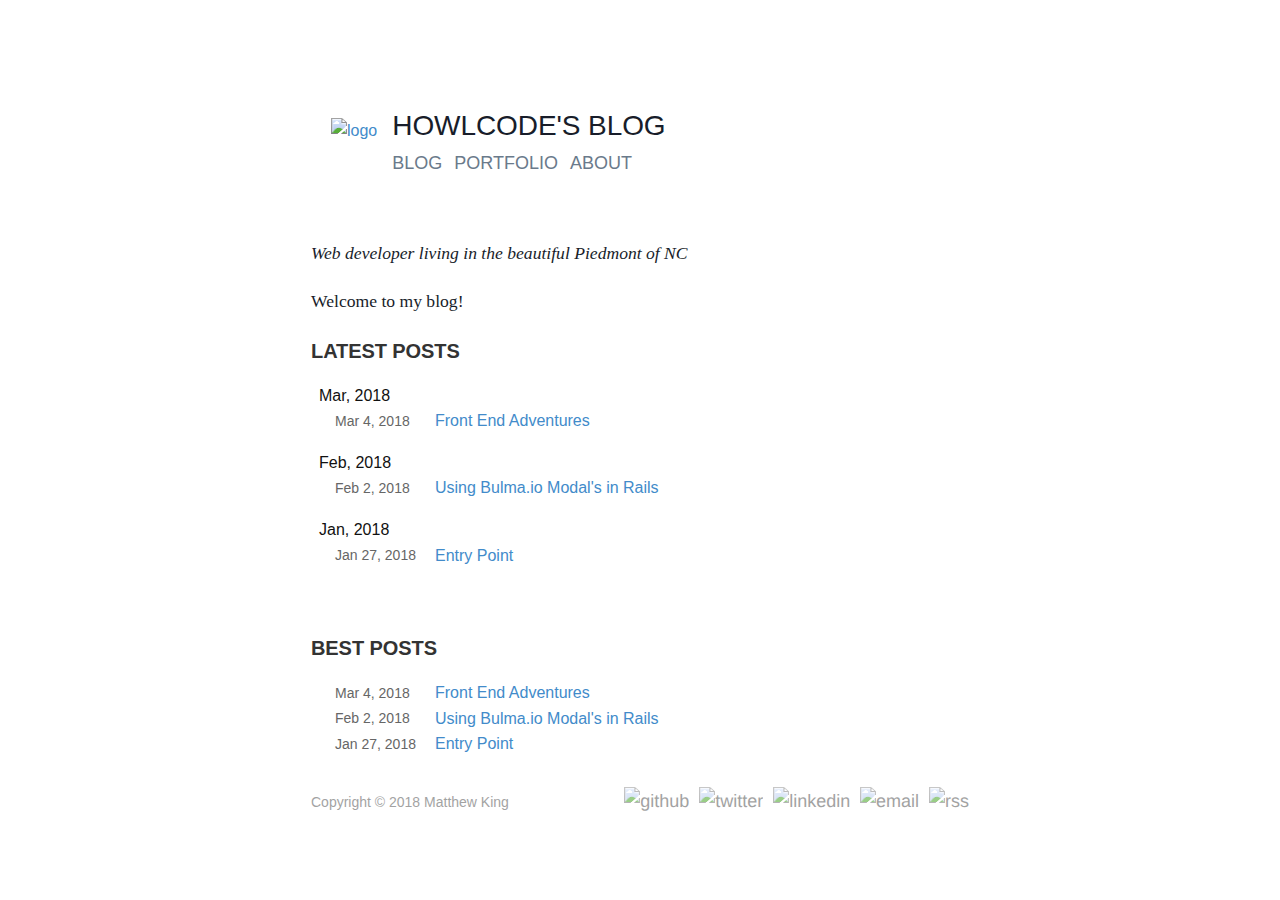
==== commit 3ed058f9: "Add post about front-end frameworks" ====
--- a/public/index.html
+++ b/public/index.html
@@ -1127,6 +1127,15 @@
                     <div class="page-heading">Latest posts</div>
                     <ul>
                     
+                        <li class="groupby">Mar, 2018</li>
+                        
+                            <li class="post-item">
+    <span class="meta">Mar 4, 2018</span>
+    <a href="http://blog.howlcode.com/blog/front-end-adventures/"><span>Front End Adventures</span></a>
+</li>
+
+                        
+                    
                         <li class="groupby">Feb, 2018</li>
                         
                             <li class="post-item">
@@ -1157,6 +1166,14 @@
             
                 <div class="page-heading">Best posts</div>
                 <ul>
+                
+                    
+                        <li class="post-item">
+    <span class="meta">Mar 4, 2018</span>
+    <a href="http://blog.howlcode.com/blog/front-end-adventures/"><span>Front End Adventures</span></a>
+</li>
+
+                    
                 
                     
                         <li class="post-item">
